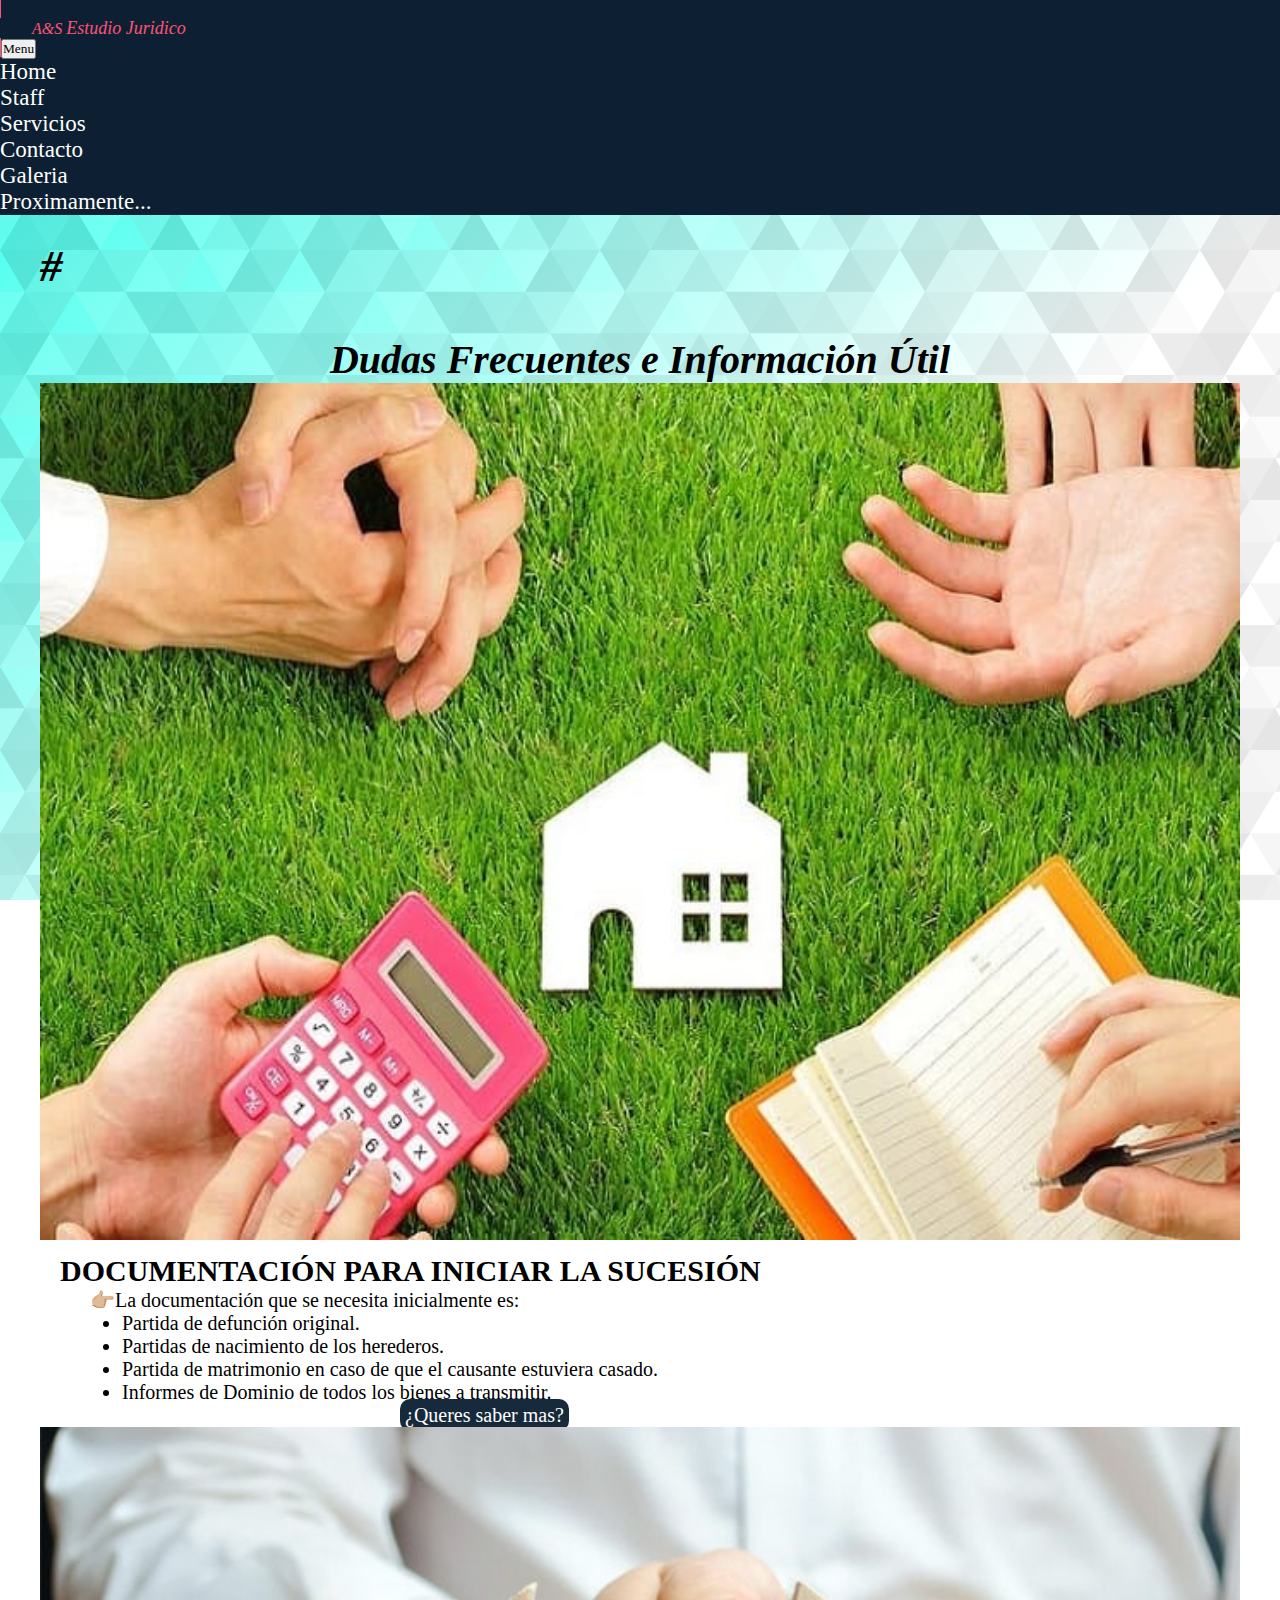
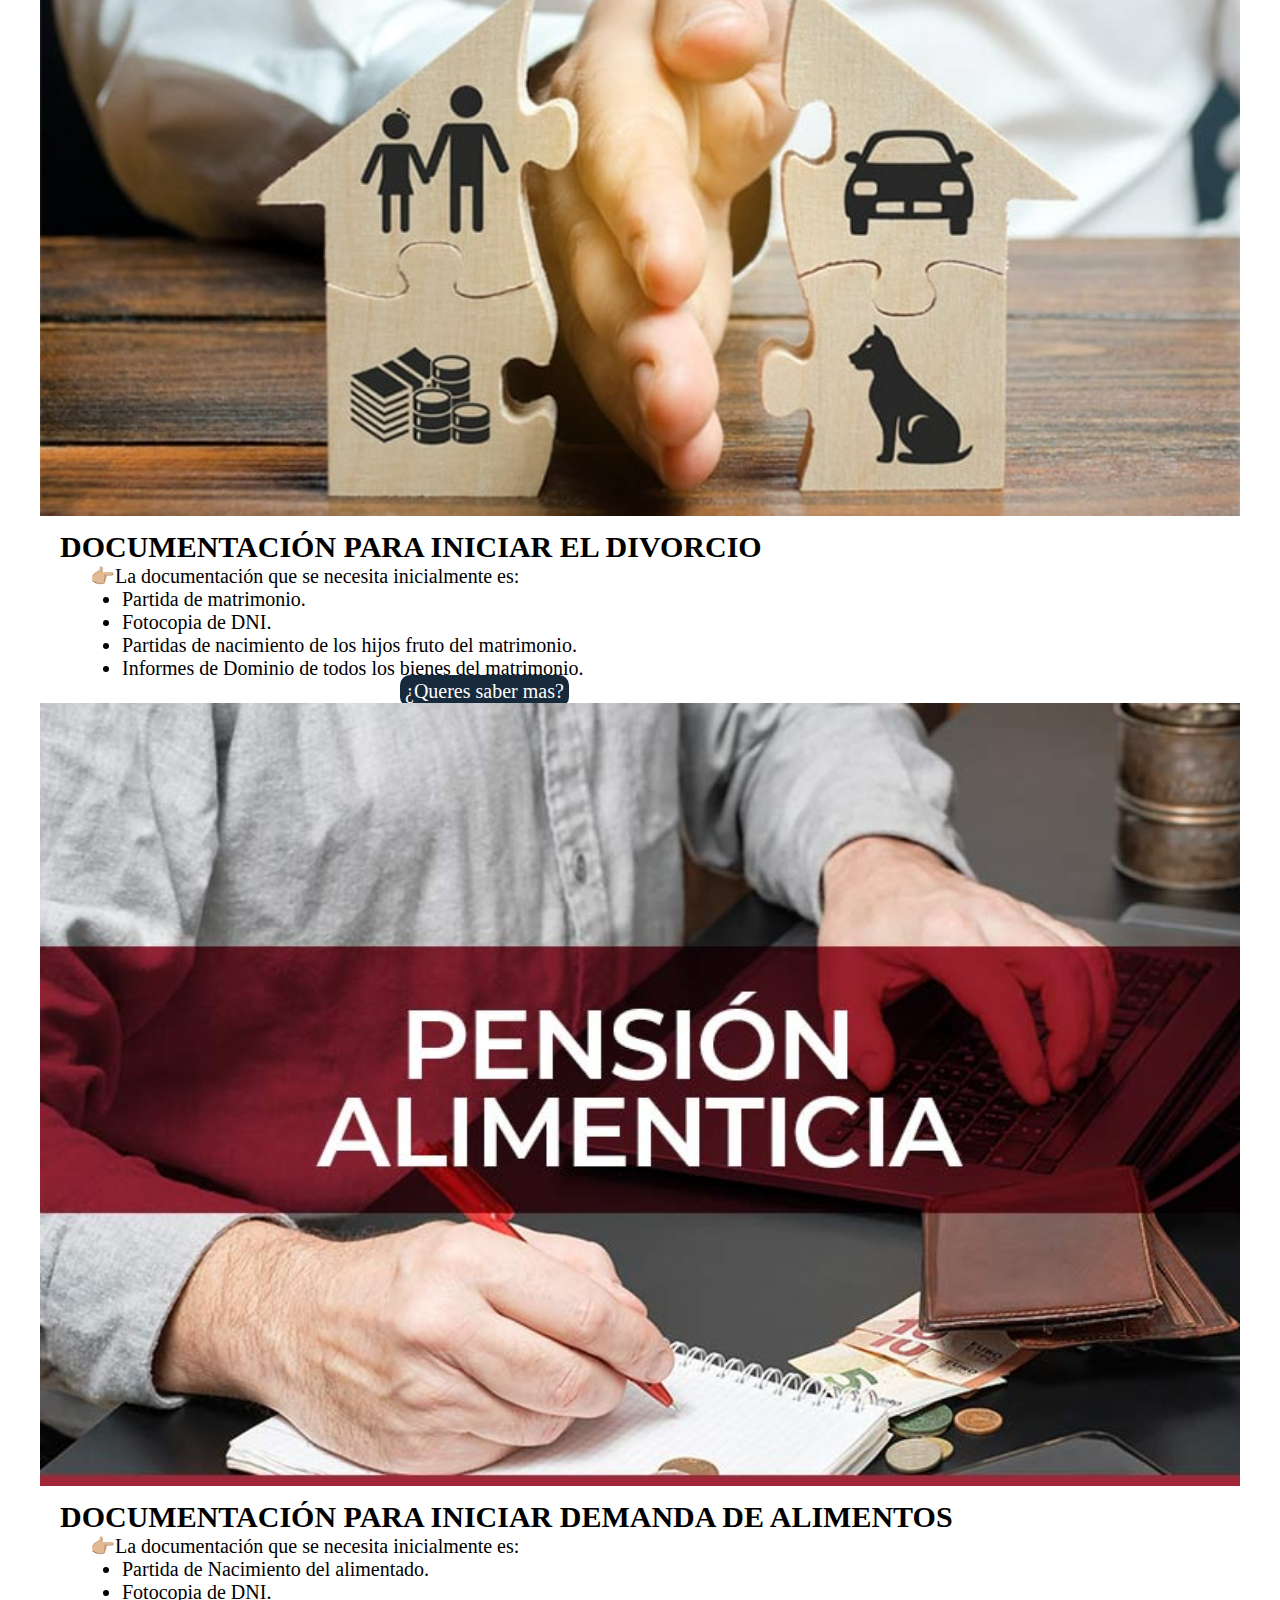
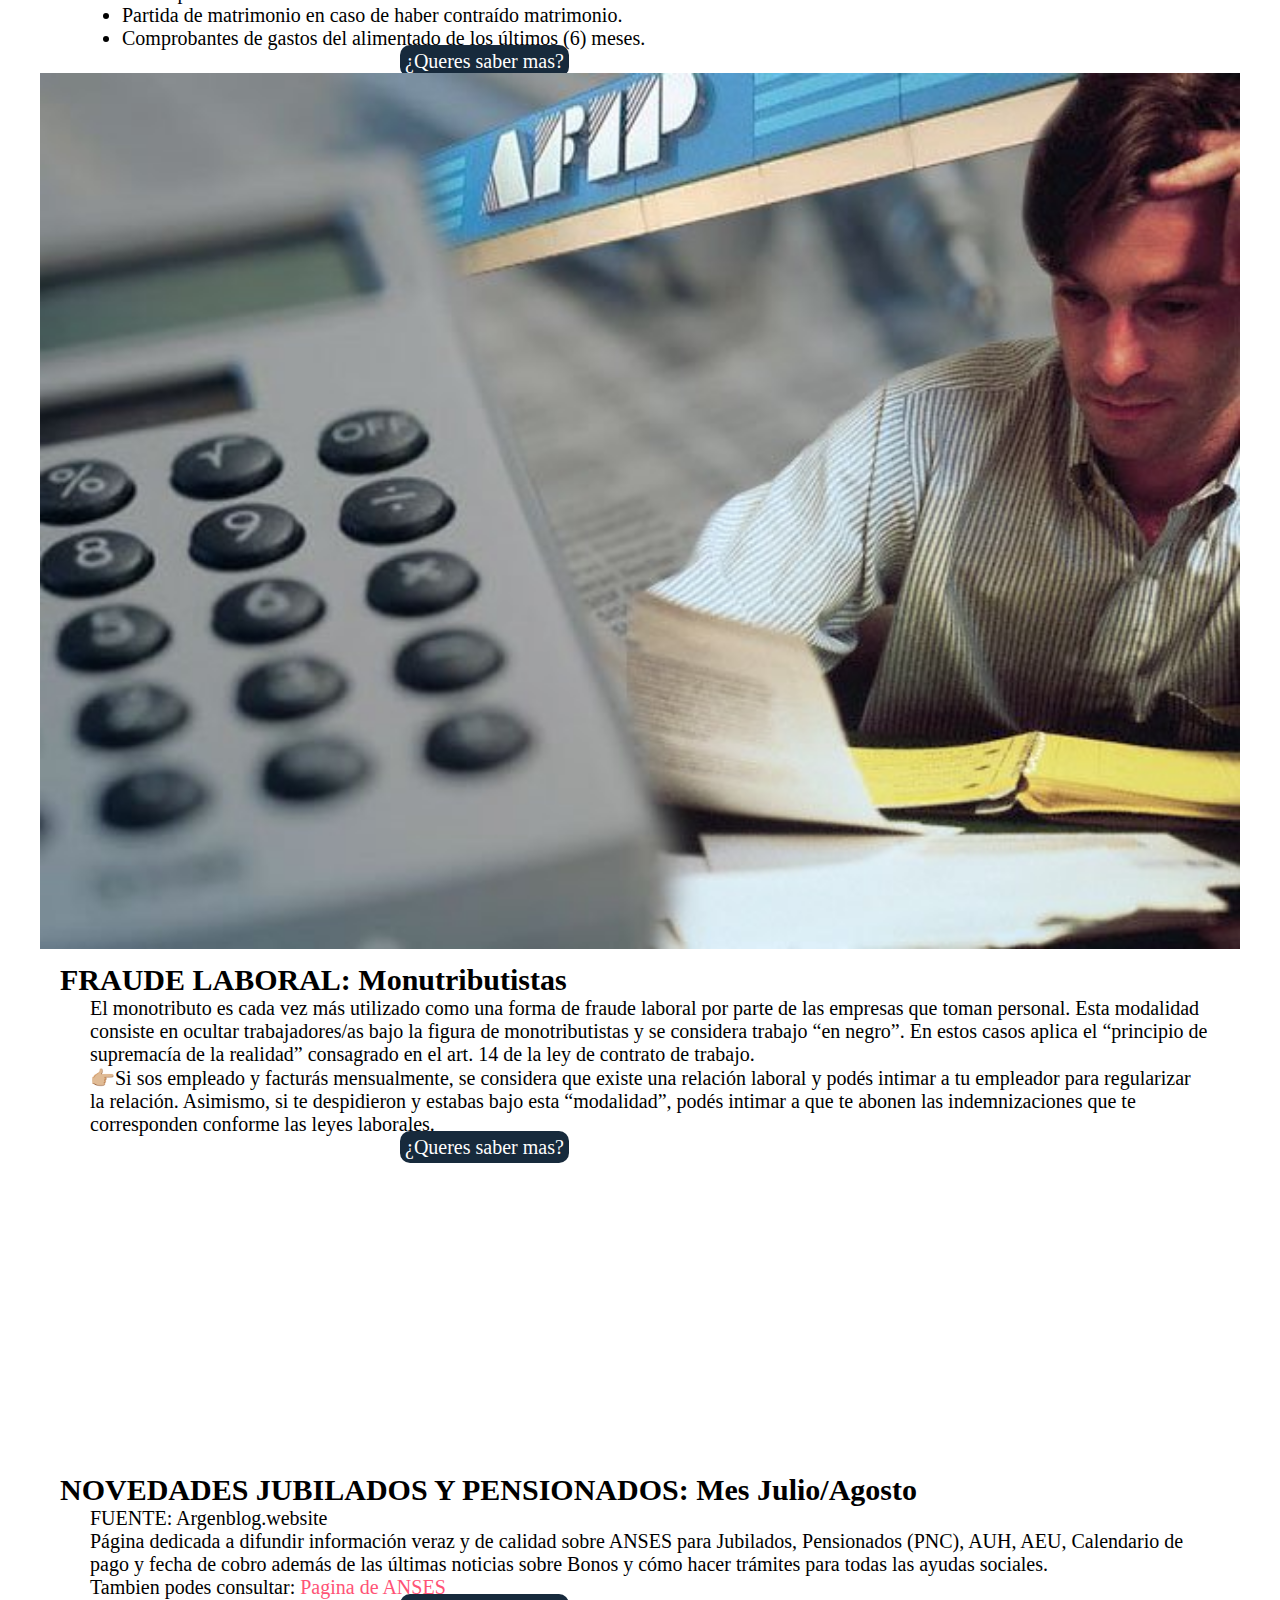
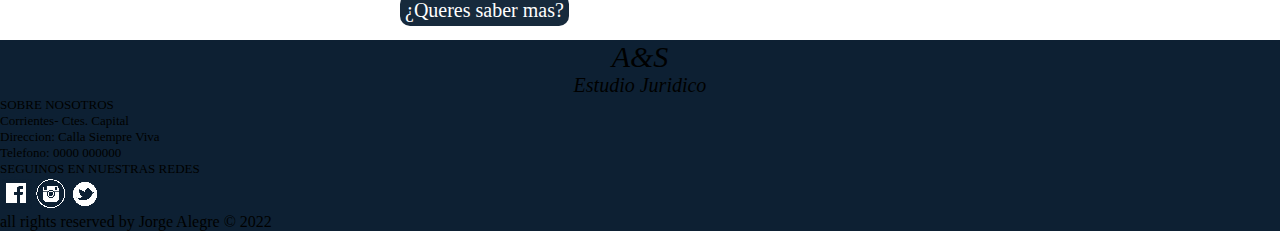
==== pages/blog.html @ 4758cb08 "optimizacion 1.1.1" ====
<!DOCTYPE html>
<html lang="en">

<head>
    <meta charset="UTF-8">
    <meta http-equiv="X-UA-Compatible" content="IE=edge">
    <meta name="viewport" content="width=device-width, initial-scale=1.0">
    <meta name="description" content="Publicaciones que responden a las dudas más comunes a la hora de iniciar trámites legales. También encontraras información útil y actualizada para jubilados y pensionados.">
    <meta name="keywords" content="Sede Corrientes Capital, blog legal, documentación inicial, sucesión, divorcio, mantención, demanda alimentos, jubilados, pensionados">
    <title>A&S_Blog</title>
    <link rel="icon" href="../img/Iconos/dos-manos-que-ofrecen-un-peso-de-la-justicia-.jpg" type="imag/png">

    <!-- Required meta tags -->
    <meta charset="utf-8">
    <meta name="viewport" content="width=device-width, initial-scale=1">

    <!-- Bootstrap CSS -->
    <link href="https://cdn.jsdelivr.net/npm/bootstrap@5.0.2/dist/css/bootstrap.min.css" rel="stylesheet"
        integrity="sha384-EVSTQN3/azprG1Anm3QDgpJLIm9Nao0Yz1ztcQTwFspd3yD65VohhpuuCOmLASjC" crossorigin="anonymous">

    <!-- CUSTOM CSS -->
    <link rel="stylesheet" href="../css/style1.css">
</head>
<body>
    <!-- NAVIGATION -->
    <nav class="navbar fixed-top navbar-expand-lg navbar-dark bg-1 fixed-top">
        <div class="container-fluid">
            <a class="navbar-brand" href="#">
                <p class="h1 pt-2;" style=" font-style:italic; padding-left: 2rem;"> A&S <span
                        style="font-size: 18px;">Estudio
                        Juridico</span></p>
            </a>
            <button class="navbar-toggler" type="button" data-bs-toggle="collapse" aria-label="menu" data-bs-target="#opciones">
                <span aria-hidden="true"> Menu</span>
                <!-- class="navbar-toggler-icon" -->
            </button>
            <div class="collapse navbar-collapse justify-content-md-end" id="opciones">
                <div class="navbar-nav ">
                    <ul class="navbar-nav">
                        <li class="nav-item">
                            <a class="nav-item nav-link" href="../index.html">Home</a>
                        </li>
                        <li class="nav-item">
                            <a class="nav-item nav-link" href="./staff.html">Staff</a>
                        </li>
                        <li class="nav-item">
                            <a class="nav-item nav-link" href="./servicios.html">Servicios</a>
                        </li>
                        <li class="nav-item">
                            <a class="nav-item nav-link" href="./contacto.html">Contacto</a>
                        </li>
                        <li class="nav-item">
                            <a class="nav-item nav-link" href="./galeria.html">Galeria</a>
                        </li>
                        <li class="nav-item">
                            <a class="nav-item nav-link disabled" href="#">Proximamente...</a>
                        </li>
                    </ul>
                </div>
            </div>
        </div>
    </nav>
    <main class="cuerpo">
        <div class="cuerpo_h2">
            <h2>#</h2> 
        </div>
        <div class="contenedor">
            <h1 class="cuerpo_h1"> Dudas Frecuentes e Información Útil</h1>
            
            <div class="container mt-2">
                <div class="row">
                    <div class=" col-12 col-sm-12 col-md-12 col-lg-6  col-xl-6 col-xxl-6">
                        <div class="content-left mt-3 mb-2">
                            <img src="../img/imagenes/sucesiones.jpg" alt="sucesiones" style="width: 100%;">
                        </div>
                    </div>
                    <div class=" col-12 col-sm-12 col-md-12 col-lg-6  col-xl-6 col-xxl-6">
                        <div class="content-right">
                            <h2 class=" cuerpo--h2 mt-2"> DOCUMENTACIÓN PARA INICIAR LA SUCESIÓN </h2>
                            <p class="cuerpo_p my-0" > 👉🏼La documentación que se necesita inicialmente es:</p>
                            <ul class="cuerpo_p blog">
                                <li class="blog_li">Partida de defunción original.</li>
                                <li class="blog_li">Partidas de nacimiento de los herederos.</li>
                                <li class="blog_li">Partida de matrimonio en caso de que el causante estuviera casado.</li>
                                <li class="blog_li">Informes de Dominio de todos los bienes a transmitir.</li>
                                
                            </ul>
                            <a href="#" class=" blog_btn disabled">¿Queres saber mas?</a>
                        </div>
                    </div>
                </div>
            </div>
            <div class="container mt-3">
                <div class="row">
                    <div class=" col-12 col-sm-12 col-md-12 col-lg-6  col-xl-6 col-xxl-6">
                        <div class="content-left my-2">
                            <img src="../img/galeria/Divorcios-Legal-Mexico.jpg" alt="divorcios" style="width: 100%;">
                        </div>
                    </div>
                    <div class=" col-12 col-sm-12 col-md-12 col-lg-6  col-xl-6 col-xxl-6">
                        <div class="content-right">
                            <h2 class=" cuerpo--h2 mt-2" > DOCUMENTACIÓN PARA INICIAR EL DIVORCIO </h2>
                            <p class="cuerpo_p my-0"> 👉🏼La documentación que se necesita inicialmente es:</p>
                            <ul class="cuerpo_p">
                                <li class="blog_li">Partida de matrimonio.</li>
                                <li class="blog_li">Fotocopia de DNI.</li>
                                <li class="blog_li">Partidas de nacimiento de los hijos fruto del matrimonio.</li>
                                <li class="blog_li">Informes de Dominio de todos los bienes del matrimonio.</li>
                            </ul>
                            <a href="#" class=" blog_btn">¿Queres saber mas?</a>
                        </div>
                    </div>
                </div>
            </div>
            <div class="container mt-3">
                <div class="row">
                    <div class=" col-12 col-sm-12 col-md-12 col-lg-6  col-xl-6 col-xxl-6">
                        <div class="content-left my-2">
                            <img src="../img/imagenes/pension alimenticia.jpg" alt="pension alimenticia" style="width: 100%;">
                        </div>
                    </div>
                    <div class=" col-12 col-sm-12 col-md-12 col-lg-6  col-xl-6 col-xxl-6">
                        <div class="content-right">
                            <h2 class="cuerpo--h2 mt-2" > DOCUMENTACIÓN PARA INICIAR DEMANDA DE ALIMENTOS</h2>
                            <p class="cuerpo_p my-0"> 👉🏼La documentación que se necesita inicialmente es:</p>
                            <ul class="cuerpo_p">
                                <li class="blog_li">Partida de Nacimiento del alimentado.</li>
                                <li class="blog_li">Fotocopia de DNI.</li>
                                <li class="blog_li">Partida de matrimonio en caso de haber contraído matrimonio.</li>
                                <li class="blog_li">Comprobantes de gastos del alimentado de los últimos (6) meses.</li>
                            </ul>
                            <a href="#" class=" blog_btn">¿Queres saber mas?</a>
                        </div>
                    </div>
                </div>
            </div>
            <div class="container mt-3">
                <div class="row">
                    <div class=" col-12 col-sm-12 col-md-12 col-lg-6  col-xl-6 col-xxl-6">
                        <div class="content-left my-2">
                            <img src="../img/imagenes/fraude monotributo.jpg" alt="cuando el monotributo es fraude laboral " style="width: 100%;">
                        </div>
                    </div>
                    <div class=" col-12 col-sm-12 col-md-12 col-lg-6  col-xl-6 col-xxl-6">
                        <div class="content-right">
                            <h2 class="cuerpo--h2 mt-2"> FRAUDE LABORAL: Monutributistas </h2>
                            <p class=" cuerpo_p my-0">
                                El monotributo es cada vez más utilizado como una forma de fraude laboral por parte de
                                las empresas que toman personal.
                                Esta modalidad consiste en ocultar trabajadores/as bajo la figura de monotributistas y
                                se considera trabajo “en negro”.
                                En estos casos aplica el “principio de supremacía de la realidad” consagrado en el art.
                                14 de la ley de contrato de trabajo. <br>
                                👉🏼Si sos empleado y facturás mensualmente, se considera que existe una relación
                                laboral y
                                podés intimar a tu empleador para regularizar la relación.
                                Asimismo, si te despidieron y estabas bajo esta “modalidad”, podés intimar a que te
                                abonen las indemnizaciones que te corresponden conforme las leyes laborales.
                            </p>
                            <a href="#" class=" blog_btn">¿Queres saber mas?</a>
                        </div>
                    </div>
                </div>
            </div>
            <div class="container mt-3">
                <div class="row">
                    <div class=" col-12 col-sm-12 col-md-12 col-lg-6  col-xl-6 col-xxl-6">
                        <div class="content-left my-2">
                            <iframe width="100%" height="300" src="https://www.youtube.com/embed/LVvdTuqxOUg" title="YouTube video player" frameborder="0" allow="accelerometer; autoplay; clipboard-write; encrypted-media; gyroscope; picture-in-picture" allowfullscreen></iframe>
                        </div>
                    </div>
                    <div class=" col-12 col-sm-12 col-md-12 col-lg-6  col-xl-6 col-xxl-6">
                        <div class="content-right">
                            <h2 class="cuerpo--h2 mt-2"  > NOVEDADES JUBILADOS Y PENSIONADOS: Mes Julio/Agosto </h2>                           
                            <p class=" cuerpo_p my-0">
                                FUENTE: Argenblog.website <br>
                                Página dedicada a difundir información veraz y de calidad sobre ANSES para Jubilados, Pensionados (PNC), AUH, AEU, Calendario de pago y fecha de cobro además de las últimas noticias sobre Bonos y cómo hacer trámites para todas las ayudas sociales. <br>
                                Tambien podes consultar: <a href="https://www.anses.gob.ar/" target="_blank" style="color: #FF5376;"> Pagina de ANSES</a>
                            </p>
                            <a href="#" class=" blog_btn">¿Queres saber mas?</a>
                        </div>
                    </div>
                </div>
            </div>
            <br>
        </div>
    </main>
    
    <footer id="footer">
        <div class="container-fluid bg-1 mx-auto">
            <div class="row px-5 py-3 mb-3 text-white justify-content-center">
                <div class=" col-xl-4 col-md-4 col-ms-12 col-12">
                    <p class="h3 pt-4 footer_h3" style=" font-size: 30px;"> A&S </p>
                    <p class="h3 pt-2 footer_h3" style=" font-size: 20px;">Estudio Juridico</p>
                </div>
                <div class=" col-xl-4 col-md-4 col-ms-6 col-6">
                    <p class="h5 footer_p">SOBRE NOSOTROS</p>
                    <p class="my-1 px-3 footer_p">Corrientes- Ctes. Capital </p>
                    <p class="my-1 px-3 footer_p">Direccion: Calla Siempre Viva</p>
                    <p class="my-1 px-3 footer_p">Telefono: 0000 000000</p>
                </div>
                <div class=" col-xl-4 col-md-4 col-ms-6 col-6">
                    <p class="h5 footer_p">SEGUINOS EN NUESTRAS REDES</p>
                    <div class="red-social mx-auto">
                        <a href="https://es-la.facebook.com/" target="_blank">
                            <img src="../img/Iconos/facebook-blanco-icon.png" alt="facebook-icon">
                        </a>
                        <a href="https://www.instagram.com/" target="_blank"> 
                            <img src="../img/Iconos/instagram-blanco-icon.png" alt="instagram-icon"></a>
                        <a href="https://twitter.com/?lang=es" target="_blank">
                            <img src="../img/Iconos/twitter-blanco-icon.png" alt="twitter-icon">
                        </a>
                    </div>
                </div>
            </div>
            <div class=" col-12 pb-2">
                <p class="text-white text-center pr-5"> all rights reserved by Jorge Alegre &copy; 2022</p>
            </div>
        </div>
    </footer>

<!-- Option 1: Bootstrap Bundle with Popper -->
<script src="https://cdn.jsdelivr.net/npm/bootstrap@5.0.2/dist/js/bootstrap.bundle.min.js"
    integrity="sha384-MrcW6ZMFYlzcLA8Nl+NtUVF0sA7MsXsP1UyJoMp4YLEuNSfAP+JcXn/tWtIaxVXM" crossorigin="anonymous">
</script>
</body>

</html>
---- css/style1.css ----
* {
  margin: 0;
  padding: 0;
  font-family: 'Times New Roman', Times, serif;
  box-sizing: border-box;
  -webkit-box-sizing: border-box;
  -moz-box-sizing: border-box; }

/* ---------------------------- header ------------------------------------ */
li a {
  font-size: 23px;
  margin-right: 10px; }
  li a:hover {
    background: #257ed74b; }

a:link {
  color: white;
  text-decoration: none; }

a:hover {
  color: #FF5376;
  border: solid 1px #FF5376;
  text-decoration: none; }

.bg-1 {
  background: #0d2033; }

/* ------------------------------- /-header ------------------------------------------- */
/* ------------------------------- footer ------------------------------------------- */
.footer_h3 {
  font-style: italic;
  text-align: center; }

.footer_p {
  font-size: 13px; }

.footer_icon {
  color: white; }

/* ------------------------------- /-footer ------------------------------------------- */
/* Al importar un background-imagen el paquete de atributos es
    (background-color: #ffffff;
    background-image: $bg-img;
    background-attachment: fixed;
    background-size: cover;)*/
/* --------------------------------- Main --------------------------------------------- */
.cuerpo {
  width: 100%;
  height: 100%;
  background-color: white;
  background-image: url("data:image/svg+xml,%3Csvg xmlns='http://www.w3.org/2000/svg' width='100%25'%3E%3Cdefs%3E%3ClinearGradient id='a' gradientUnits='userSpaceOnUse' x1='0' x2='0' y1='0' y2='100%25' gradientTransform='rotate(139,680,317)'%3E%3Cstop offset='0' stop-color='%23ffffff'/%3E%3Cstop offset='1' stop-color='%234FE'/%3E%3C/linearGradient%3E%3Cpattern patternUnits='userSpaceOnUse' id='b' width='300' height='250' x='0' y='0' viewBox='0 0 1080 900'%3E%3Cg fill-opacity='0.1'%3E%3Cpolygon fill='%23444' points='90 150 0 300 180 300'/%3E%3Cpolygon points='90 150 180 0 0 0'/%3E%3Cpolygon fill='%23AAA' points='270 150 360 0 180 0'/%3E%3Cpolygon fill='%23DDD' points='450 150 360 300 540 300'/%3E%3Cpolygon fill='%23999' points='450 150 540 0 360 0'/%3E%3Cpolygon points='630 150 540 300 720 300'/%3E%3Cpolygon fill='%23DDD' points='630 150 720 0 540 0'/%3E%3Cpolygon fill='%23444' points='810 150 720 300 900 300'/%3E%3Cpolygon fill='%23FFF' points='810 150 900 0 720 0'/%3E%3Cpolygon fill='%23DDD' points='990 150 900 300 1080 300'/%3E%3Cpolygon fill='%23444' points='990 150 1080 0 900 0'/%3E%3Cpolygon fill='%23DDD' points='90 450 0 600 180 600'/%3E%3Cpolygon points='90 450 180 300 0 300'/%3E%3Cpolygon fill='%23666' points='270 450 180 600 360 600'/%3E%3Cpolygon fill='%23AAA' points='270 450 360 300 180 300'/%3E%3Cpolygon fill='%23DDD' points='450 450 360 600 540 600'/%3E%3Cpolygon fill='%23999' points='450 450 540 300 360 300'/%3E%3Cpolygon fill='%23999' points='630 450 540 600 720 600'/%3E%3Cpolygon fill='%23FFF' points='630 450 720 300 540 300'/%3E%3Cpolygon points='810 450 720 600 900 600'/%3E%3Cpolygon fill='%23DDD' points='810 450 900 300 720 300'/%3E%3Cpolygon fill='%23AAA' points='990 450 900 600 1080 600'/%3E%3Cpolygon fill='%23444' points='990 450 1080 300 900 300'/%3E%3Cpolygon fill='%23222' points='90 750 0 900 180 900'/%3E%3Cpolygon points='270 750 180 900 360 900'/%3E%3Cpolygon fill='%23DDD' points='270 750 360 600 180 600'/%3E%3Cpolygon points='450 750 540 600 360 600'/%3E%3Cpolygon points='630 750 540 900 720 900'/%3E%3Cpolygon fill='%23444' points='630 750 720 600 540 600'/%3E%3Cpolygon fill='%23AAA' points='810 750 720 900 900 900'/%3E%3Cpolygon fill='%23666' points='810 750 900 600 720 600'/%3E%3Cpolygon fill='%23999' points='990 750 900 900 1080 900'/%3E%3Cpolygon fill='%23999' points='180 0 90 150 270 150'/%3E%3Cpolygon fill='%23444' points='360 0 270 150 450 150'/%3E%3Cpolygon fill='%23FFF' points='540 0 450 150 630 150'/%3E%3Cpolygon points='900 0 810 150 990 150'/%3E%3Cpolygon fill='%23222' points='0 300 -90 450 90 450'/%3E%3Cpolygon fill='%23FFF' points='0 300 90 150 -90 150'/%3E%3Cpolygon fill='%23FFF' points='180 300 90 450 270 450'/%3E%3Cpolygon fill='%23666' points='180 300 270 150 90 150'/%3E%3Cpolygon fill='%23222' points='360 300 270 450 450 450'/%3E%3Cpolygon fill='%23FFF' points='360 300 450 150 270 150'/%3E%3Cpolygon fill='%23444' points='540 300 450 450 630 450'/%3E%3Cpolygon fill='%23222' points='540 300 630 150 450 150'/%3E%3Cpolygon fill='%23AAA' points='720 300 630 450 810 450'/%3E%3Cpolygon fill='%23666' points='720 300 810 150 630 150'/%3E%3Cpolygon fill='%23FFF' points='900 300 810 450 990 450'/%3E%3Cpolygon fill='%23999' points='900 300 990 150 810 150'/%3E%3Cpolygon points='0 600 -90 750 90 750'/%3E%3Cpolygon fill='%23666' points='0 600 90 450 -90 450'/%3E%3Cpolygon fill='%23AAA' points='180 600 90 750 270 750'/%3E%3Cpolygon fill='%23444' points='180 600 270 450 90 450'/%3E%3Cpolygon fill='%23444' points='360 600 270 750 450 750'/%3E%3Cpolygon fill='%23999' points='360 600 450 450 270 450'/%3E%3Cpolygon fill='%23666' points='540 600 630 450 450 450'/%3E%3Cpolygon fill='%23222' points='720 600 630 750 810 750'/%3E%3Cpolygon fill='%23FFF' points='900 600 810 750 990 750'/%3E%3Cpolygon fill='%23222' points='900 600 990 450 810 450'/%3E%3Cpolygon fill='%23DDD' points='0 900 90 750 -90 750'/%3E%3Cpolygon fill='%23444' points='180 900 270 750 90 750'/%3E%3Cpolygon fill='%23FFF' points='360 900 450 750 270 750'/%3E%3Cpolygon fill='%23AAA' points='540 900 630 750 450 750'/%3E%3Cpolygon fill='%23FFF' points='720 900 810 750 630 750'/%3E%3Cpolygon fill='%23222' points='900 900 990 750 810 750'/%3E%3Cpolygon fill='%23222' points='1080 300 990 450 1170 450'/%3E%3Cpolygon fill='%23FFF' points='1080 300 1170 150 990 150'/%3E%3Cpolygon points='1080 600 990 750 1170 750'/%3E%3Cpolygon fill='%23666' points='1080 600 1170 450 990 450'/%3E%3Cpolygon fill='%23DDD' points='1080 900 1170 750 990 750'/%3E%3C/g%3E%3C/pattern%3E%3C/defs%3E%3Crect x='0' y='0' fill='url(%23a)' width='100%25' height='100%25'/%3E%3Crect x='0' y='0' fill='url(%23b)' width='100%25' height='100%25'/%3E%3C/svg%3E");
  background-attachment: fixed;
  background-size: cover; }
  .cuerpo_p {
    text-align: left;
    font-size: 20px;
    padding-left: 2rem;
    margin-right: 30px;
    margin-left: 18px; }
  .cuerpo_h1 {
    color: black;
    text-align: center;
    font-style: italic;
    font-size: 40px;
    padding: 2vh 2vw 0 2vw; }
  .cuerpo_h2 {
    color: black;
    text-align: left;
    font-style: italic;
    font-size: 30px;
    width: 100%;
    padding-top: 25px;
    padding-bottom: 10px;
    margin-left: 40px; }

.cuerpo--h2 {
  color: black;
  text-align: left;
  font-size: 30px;
  width: 100%;
  margin: 10px 0 0px 20px; }

/* ---------------------------- Carousel------------------------------------------- */
.carousel-h4 {
  color: white;
  width: 100%;
  font-size: 3vw;
  padding: 0 1vw 0 1vw;
  background-color: #052a4f77; }

/* ------------------------------------ /Carousel----------------------------------- */
/* ------------------------------------ /Main -------------------------------------- */
/* ------------------------------------ Staff----------------------------------- */
.perfil_I {
  min-width: 80%;
  height: 50vh;
  border-radius: 100px; }

/* ------------------------------------ /Staff----------------------------------- */
/* ------------------------------------ Contact----------------------------------- */
.form {
  border-radius: 20px;
  color: white; }

.fieldset {
  background-color: #0d2033;
  border: 2px solid white;
  border-radius: 20px;
  margin: 10px; }

.form_p {
  text-align: left;
  font-size: 20px;
  padding: 1rem;
  margin-right: 30px;
  margin-left: 18px;
  color: white; }

.f_btn {
  float: right;
  margin-right: 10px;
  margin-bottom: 10px; }
  .f_btn_send {
    width: 70px;
    margin-right: 5px;
    border-radius: 10px;
    background-color: #04a304;
    color: white; }
  .f_btn_reset {
    width: 70px;
    margin-right: 5px;
    border-radius: 10px;
    background-color: red;
    color: white; }

.style-file {
  display: flexbox;
  max-width: 170px; }

/* ------------------------------------ /Contact----------------------------------- */
/* --------------------------------- Blog --------------------------------------------- */
.contenedor {
  max-width: 1200px;
  margin: 0 auto;
  margin-top: 1rem; }

.blog_btn {
  background-color: #0d2033f4;
  width: 200px;
  height: 40px;
  text-align: center;
  font-size: 20px;
  border-radius: 10px;
  padding: 5px;
  margin-left: 30%; }

.blog_li {
  text-decoration: none;
  margin: 0px 0px 0px 2rem; }

/* --------------------------------- /Blog --------------------------------------------- */
/* ---------------------------- Galeria ------------------------------------- */
.galeria--conteiner {
  display: grid;
  grid-template-columns: repeat(3, 1fr);
  grid-auto-rows: minmax 150px, auto;
  grid-gap: 20px;
  margin: 20px; }

.galeria--items {
  position: relative;
  border: solid black; }

.galeria__img {
  width: 100%;
  height: 100%;
  object-fit: cover; }

.item_name {
  position: absolute;
  bottom: 0%;
  padding: 0 1vw 0 1vw;
  color: white;
  width: 100%;
  background: linear-gradient(rgba(220, 216, 216, 0.743), black);
  text-align: center;
  font-size: 3vw; }

.galeria--items:hover {
  filter: opacity(0.9);
  transform: scale(1.04); }

.galeria--items:nth-child(2) {
  grid-column-start: span 2; }

.galeria--items:nth-child(3) {
  grid-column-start: span 2; }

.galeria--items:nth-child(4) {
  grid-row-start: span 2; }

.galeria--items:nth-child(5) {
  grid-row-start: span 2; }

.galeria--items:nth-child(7) {
  grid-column-start: span 2; }

.galeria--items:nth-child(9) {
  grid-column-start: span 2; }

/*------------------------------------- /galeria -------------------------------------*/
/*------------------------- @media query>> galeria ------------------------------------*/
@media screen and (max-width: 400px) {
  /*---------------------- Galeria --------------------------------*/
  .galeria--conteiner {
    grid-template-columns: repeat(2, 1fr); }
  .item_name {
    font-size: 15px;
    color: white; }
  .galeria--items:nth-child(1) {
    grid-column-start: span 2; }
  .galeria--items:nth-child(6) {
    grid-column-start: span 2; }
  .galeria--items:nth-child(8) {
    grid-column-start: span 2; }
  /*---------------------- /Galeria --------------------------------*/ }
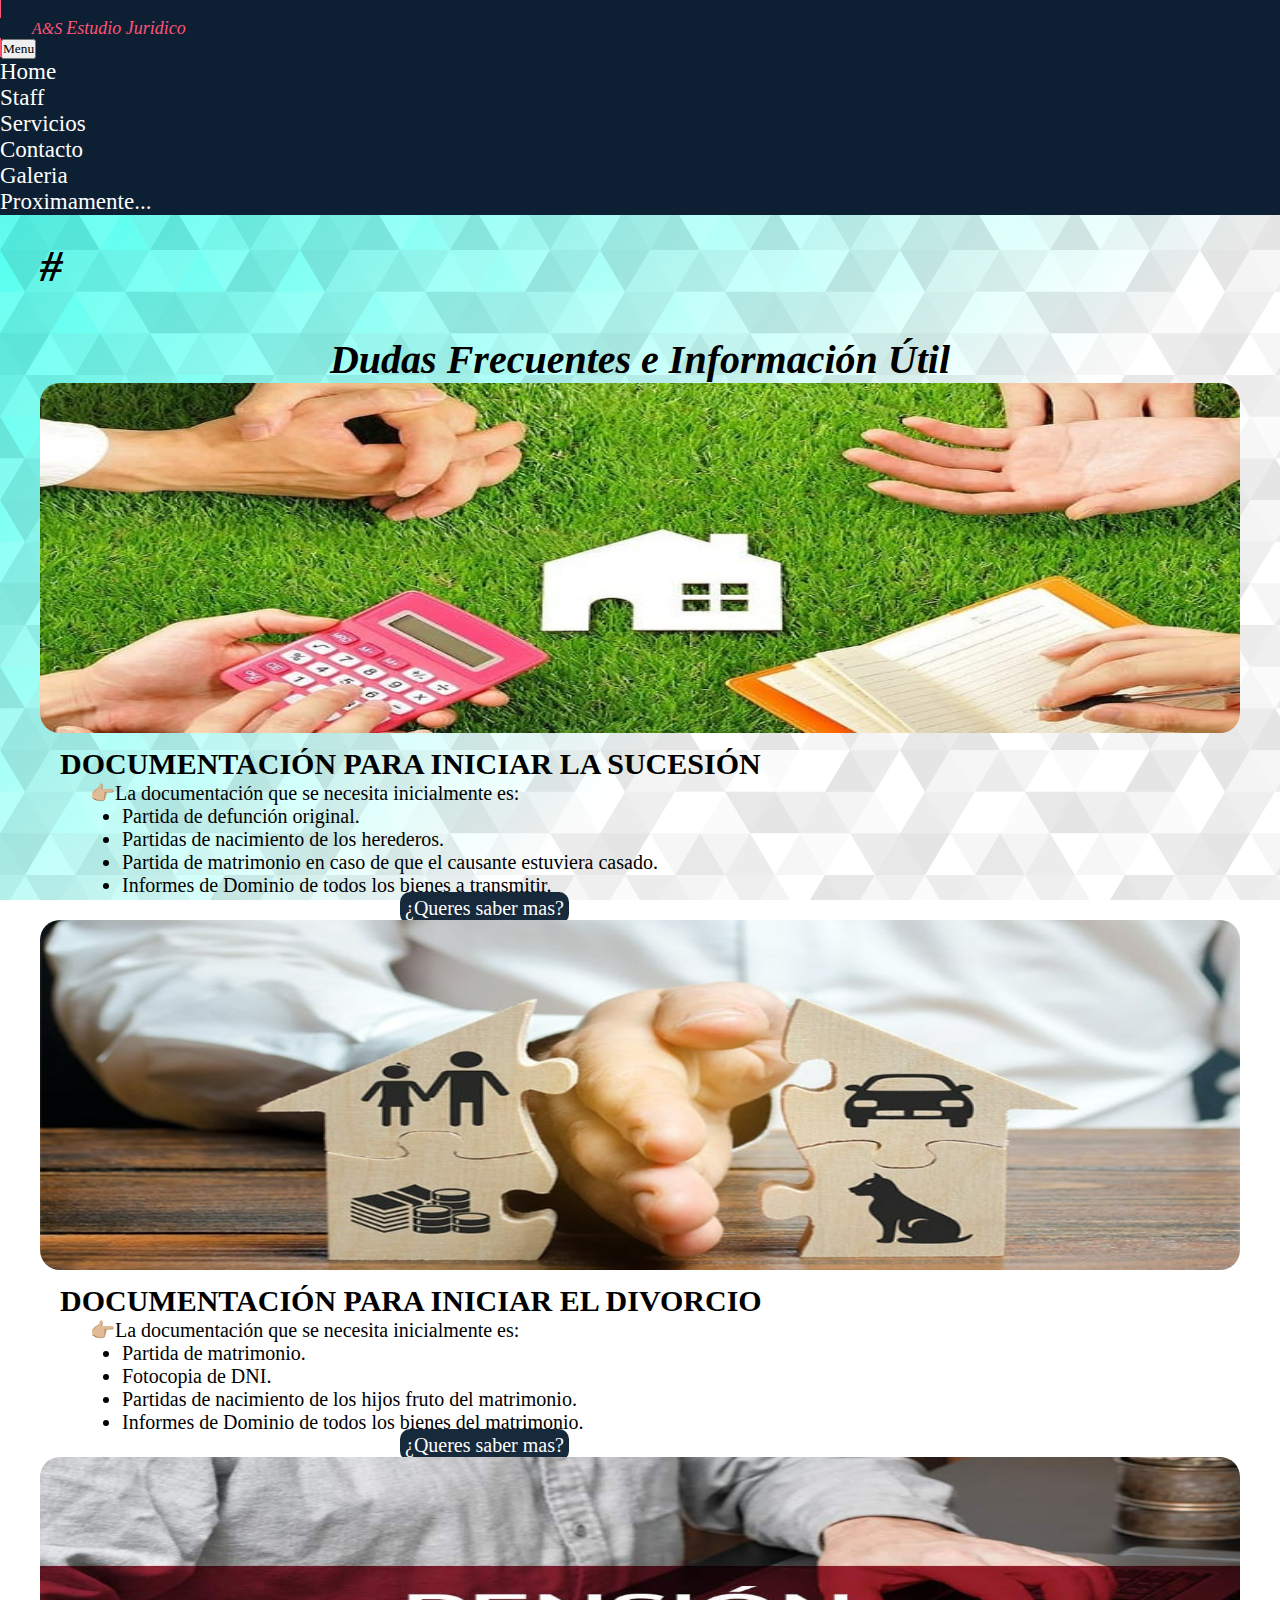
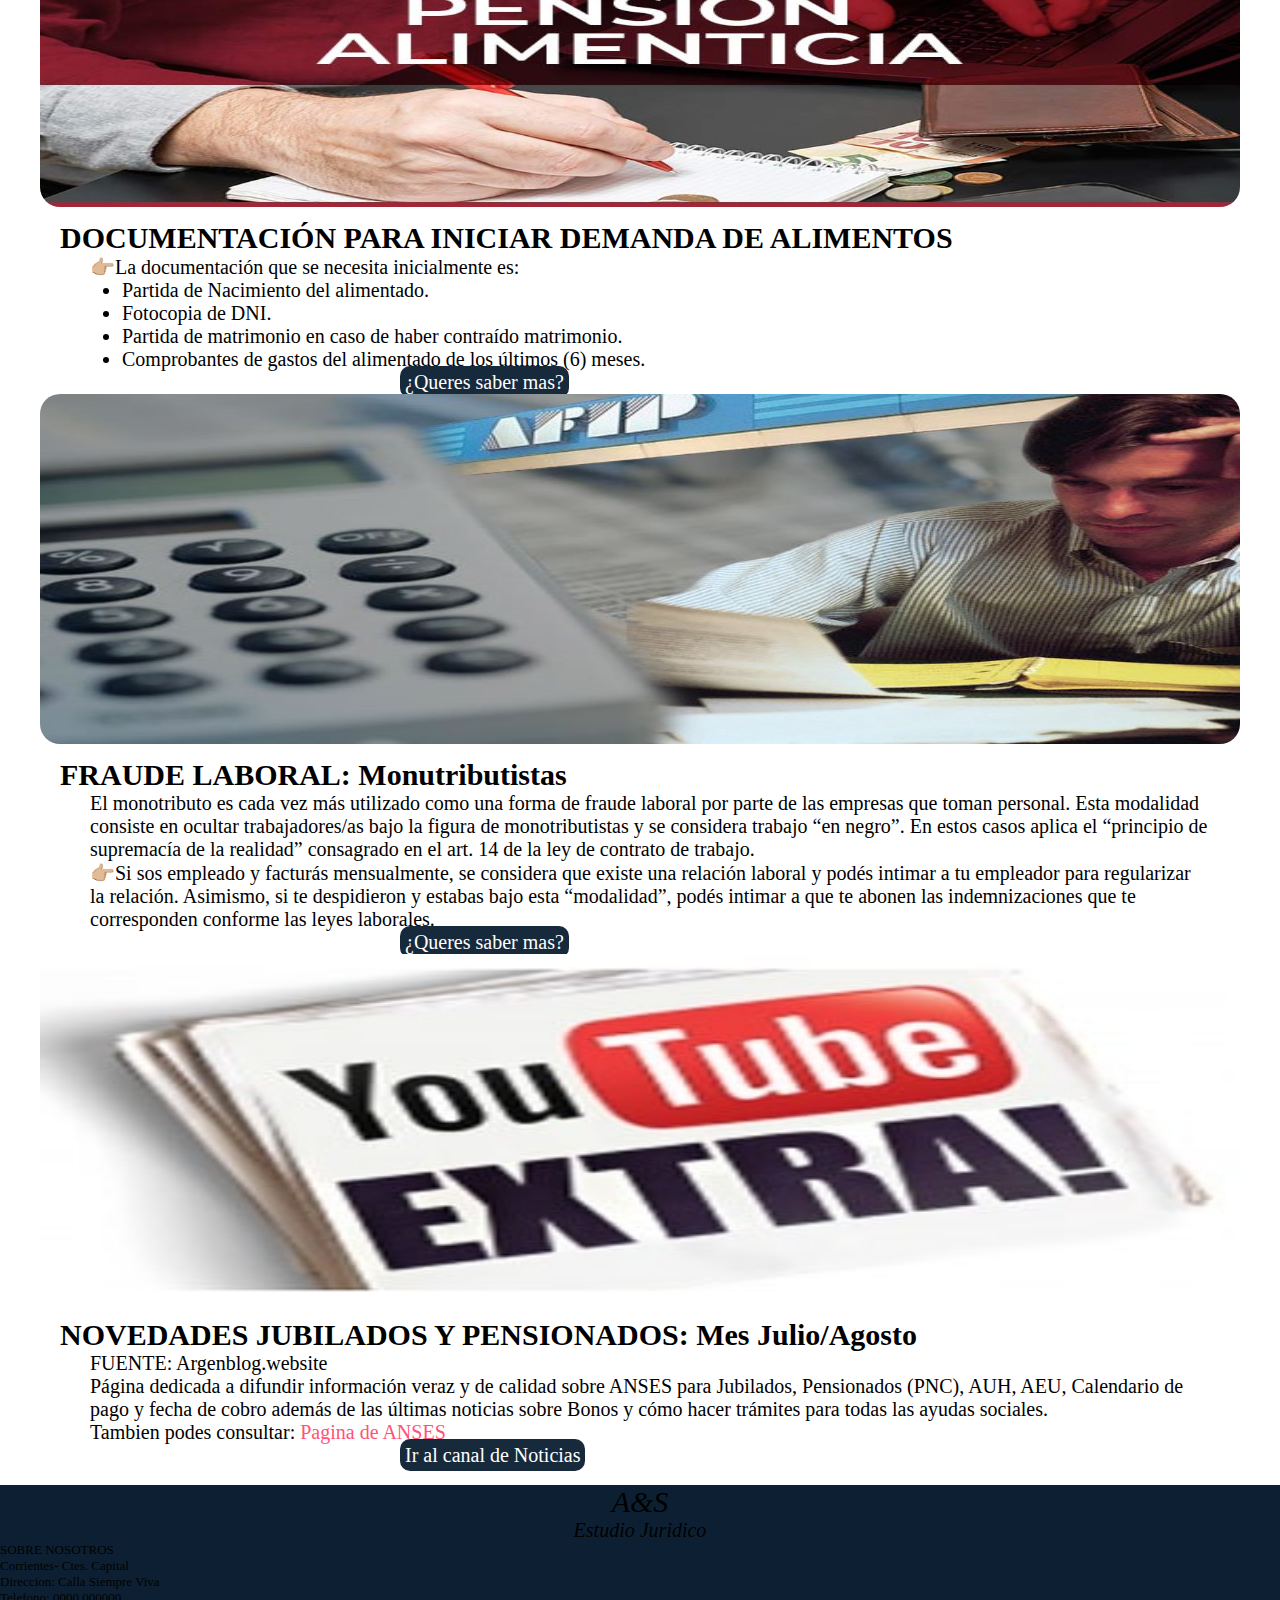
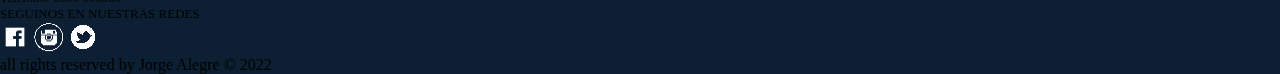
==== commit 1e40a87e: "optimizacion 1.1.2" ====
--- a/pages/blog.html
+++ b/pages/blog.html
@@ -32,7 +32,6 @@
             </a>
             <button class="navbar-toggler" type="button" data-bs-toggle="collapse" aria-label="menu" data-bs-target="#opciones">
                 <span aria-hidden="true"> Menu</span>
-                <!-- class="navbar-toggler-icon" -->
             </button>
             <div class="collapse navbar-collapse justify-content-md-end" id="opciones">
                 <div class="navbar-nav ">
@@ -71,7 +70,7 @@
                 <div class="row">
                     <div class=" col-12 col-sm-12 col-md-12 col-lg-6  col-xl-6 col-xxl-6">
                         <div class="content-left mt-3 mb-2">
-                            <img src="../img/imagenes/sucesiones.jpg" alt="sucesiones" style="width: 100%;">
+                            <img src="../img/imagenes/sucesiones.jpg" alt="sucesiones" style="width: 100%; height: 350px; border-radius: 20px;">
                         </div>
                     </div>
                     <div class=" col-12 col-sm-12 col-md-12 col-lg-6  col-xl-6 col-xxl-6">
@@ -85,16 +84,16 @@
                                 <li class="blog_li">Informes de Dominio de todos los bienes a transmitir.</li>
                                 
                             </ul>
-                            <a href="#" class=" blog_btn disabled">¿Queres saber mas?</a>
-                        </div>
-                    </div>
-                </div>
-            </div>
-            <div class="container mt-3">
-                <div class="row">
-                    <div class=" col-12 col-sm-12 col-md-12 col-lg-6  col-xl-6 col-xxl-6">
-                        <div class="content-left my-2">
-                            <img src="../img/galeria/Divorcios-Legal-Mexico.jpg" alt="divorcios" style="width: 100%;">
+                            <a href="./contacto.html" class=" blog_btn">¿Queres saber mas?</a>
+                        </div>
+                    </div>
+                </div>
+            </div>
+            <div class="container mt-3">
+                <div class="row">
+                    <div class=" col-12 col-sm-12 col-md-12 col-lg-6  col-xl-6 col-xxl-6">
+                        <div class="content-left my-2">
+                            <img src="../img/galeria/Divorcios-Legal-Mexico.jpg" alt="divorcios" style="width: 100%; height: 350px; border-radius: 20px;">
                         </div>
                     </div>
                     <div class=" col-12 col-sm-12 col-md-12 col-lg-6  col-xl-6 col-xxl-6">
@@ -107,16 +106,16 @@
                                 <li class="blog_li">Partidas de nacimiento de los hijos fruto del matrimonio.</li>
                                 <li class="blog_li">Informes de Dominio de todos los bienes del matrimonio.</li>
                             </ul>
-                            <a href="#" class=" blog_btn">¿Queres saber mas?</a>
-                        </div>
-                    </div>
-                </div>
-            </div>
-            <div class="container mt-3">
-                <div class="row">
-                    <div class=" col-12 col-sm-12 col-md-12 col-lg-6  col-xl-6 col-xxl-6">
-                        <div class="content-left my-2">
-                            <img src="../img/imagenes/pension alimenticia.jpg" alt="pension alimenticia" style="width: 100%;">
+                            <a href="./contacto.html" class=" blog_btn">¿Queres saber mas?</a>
+                        </div>
+                    </div>
+                </div>
+            </div>
+            <div class="container mt-3">
+                <div class="row">
+                    <div class=" col-12 col-sm-12 col-md-12 col-lg-6  col-xl-6 col-xxl-6">
+                        <div class="content-left my-2">
+                            <img src="../img/imagenes/pension alimenticia.jpg" alt="pension alimenticia" style="width: 100%; height: 350px; border-radius: 20px;">
                         </div>
                     </div>
                     <div class=" col-12 col-sm-12 col-md-12 col-lg-6  col-xl-6 col-xxl-6">
@@ -129,16 +128,16 @@
                                 <li class="blog_li">Partida de matrimonio en caso de haber contraído matrimonio.</li>
                                 <li class="blog_li">Comprobantes de gastos del alimentado de los últimos (6) meses.</li>
                             </ul>
-                            <a href="#" class=" blog_btn">¿Queres saber mas?</a>
-                        </div>
-                    </div>
-                </div>
-            </div>
-            <div class="container mt-3">
-                <div class="row">
-                    <div class=" col-12 col-sm-12 col-md-12 col-lg-6  col-xl-6 col-xxl-6">
-                        <div class="content-left my-2">
-                            <img src="../img/imagenes/fraude monotributo.jpg" alt="cuando el monotributo es fraude laboral " style="width: 100%;">
+                            <a href="./contacto.html" class=" blog_btn" >¿Queres saber mas?</a>
+                        </div>
+                    </div>
+                </div>
+            </div>
+            <div class="container mt-3">
+                <div class="row">
+                    <div class=" col-12 col-sm-12 col-md-12 col-lg-6  col-xl-6 col-xxl-6">
+                        <div class="content-left my-2">
+                            <img src="../img/imagenes/fraude monotributo.jpg" alt="cuando el monotributo es fraude laboral " style="width: 100%; height: 350px; border-radius: 20px;">
                         </div>
                     </div>
                     <div class=" col-12 col-sm-12 col-md-12 col-lg-6  col-xl-6 col-xxl-6">
@@ -157,16 +156,16 @@
                                 Asimismo, si te despidieron y estabas bajo esta “modalidad”, podés intimar a que te
                                 abonen las indemnizaciones que te corresponden conforme las leyes laborales.
                             </p>
-                            <a href="#" class=" blog_btn">¿Queres saber mas?</a>
-                        </div>
-                    </div>
-                </div>
-            </div>
-            <div class="container mt-3">
-                <div class="row">
-                    <div class=" col-12 col-sm-12 col-md-12 col-lg-6  col-xl-6 col-xxl-6">
-                        <div class="content-left my-2">
-                            <iframe width="100%" height="300" src="https://www.youtube.com/embed/LVvdTuqxOUg" title="YouTube video player" frameborder="0" allow="accelerometer; autoplay; clipboard-write; encrypted-media; gyroscope; picture-in-picture" allowfullscreen></iframe>
+                            <a href="./contacto.html" class=" blog_btn">¿Queres saber mas?</a>
+                        </div>
+                    </div>
+                </div>
+            </div>
+            <div class="container mt-3">
+                <div class="row">
+                    <div class=" col-12 col-sm-12 col-md-12 col-lg-6  col-xl-6 col-xxl-6">
+                        <div class="content-left my-2">
+                            <img src="../img/imagenes/youtube-news.jpg" alt="youtube noticias mes a mes" style="width: 100%; height: 350px; border-radius: 20px;">
                         </div>
                     </div>
                     <div class=" col-12 col-sm-12 col-md-12 col-lg-6  col-xl-6 col-xxl-6">
@@ -177,7 +176,7 @@
                                 Página dedicada a difundir información veraz y de calidad sobre ANSES para Jubilados, Pensionados (PNC), AUH, AEU, Calendario de pago y fecha de cobro además de las últimas noticias sobre Bonos y cómo hacer trámites para todas las ayudas sociales. <br>
                                 Tambien podes consultar: <a href="https://www.anses.gob.ar/" target="_blank" style="color: #FF5376;"> Pagina de ANSES</a>
                             </p>
-                            <a href="#" class=" blog_btn">¿Queres saber mas?</a>
+                            <a href="https://www.youtube.com/watch?v=LVvdTuqxOUg&ab_channel=SSMiANSES" class=" blog_btn" target="_blank">Ir al canal de Noticias</a>
                         </div>
                     </div>
                 </div>
@@ -203,12 +202,12 @@
                     <p class="h5 footer_p">SEGUINOS EN NUESTRAS REDES</p>
                     <div class="red-social mx-auto">
                         <a href="https://es-la.facebook.com/" target="_blank">
-                            <img src="../img/Iconos/facebook-blanco-icon.png" alt="facebook-icon">
+                            <img src="../img/Iconos/facebook-blanco-icon.png" alt="facebook-icon" style="width: 30px; height: 30px;">
                         </a>
                         <a href="https://www.instagram.com/" target="_blank"> 
-                            <img src="../img/Iconos/instagram-blanco-icon.png" alt="instagram-icon"></a>
+                            <img src="../img/Iconos/instagram-blanco-icon.png" alt="instagram-icon" style="width: 30px; height: 30px;"></a>
                         <a href="https://twitter.com/?lang=es" target="_blank">
-                            <img src="../img/Iconos/twitter-blanco-icon.png" alt="twitter-icon">
+                            <img src="../img/Iconos/twitter-blanco-icon.png" alt="twitter-icon" style="width: 30px; height: 30px;">
                         </a>
                     </div>
                 </div>
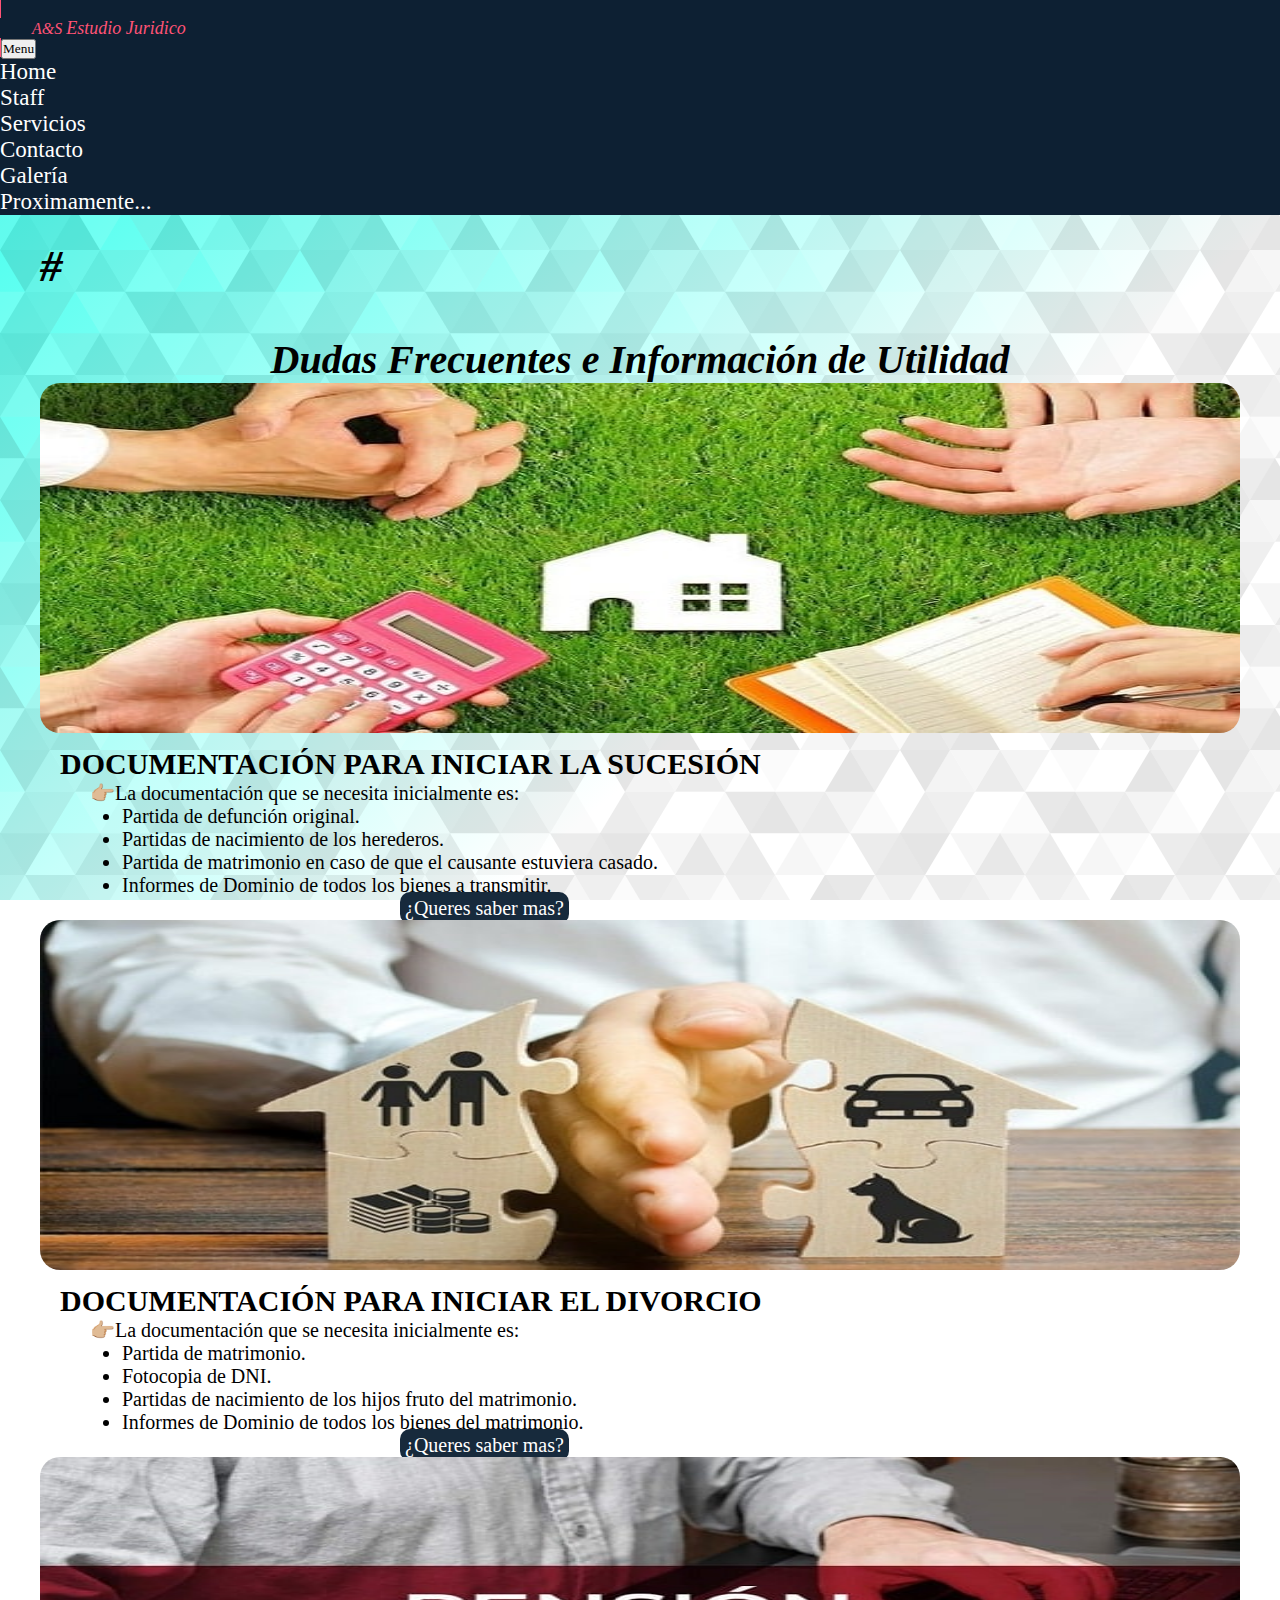
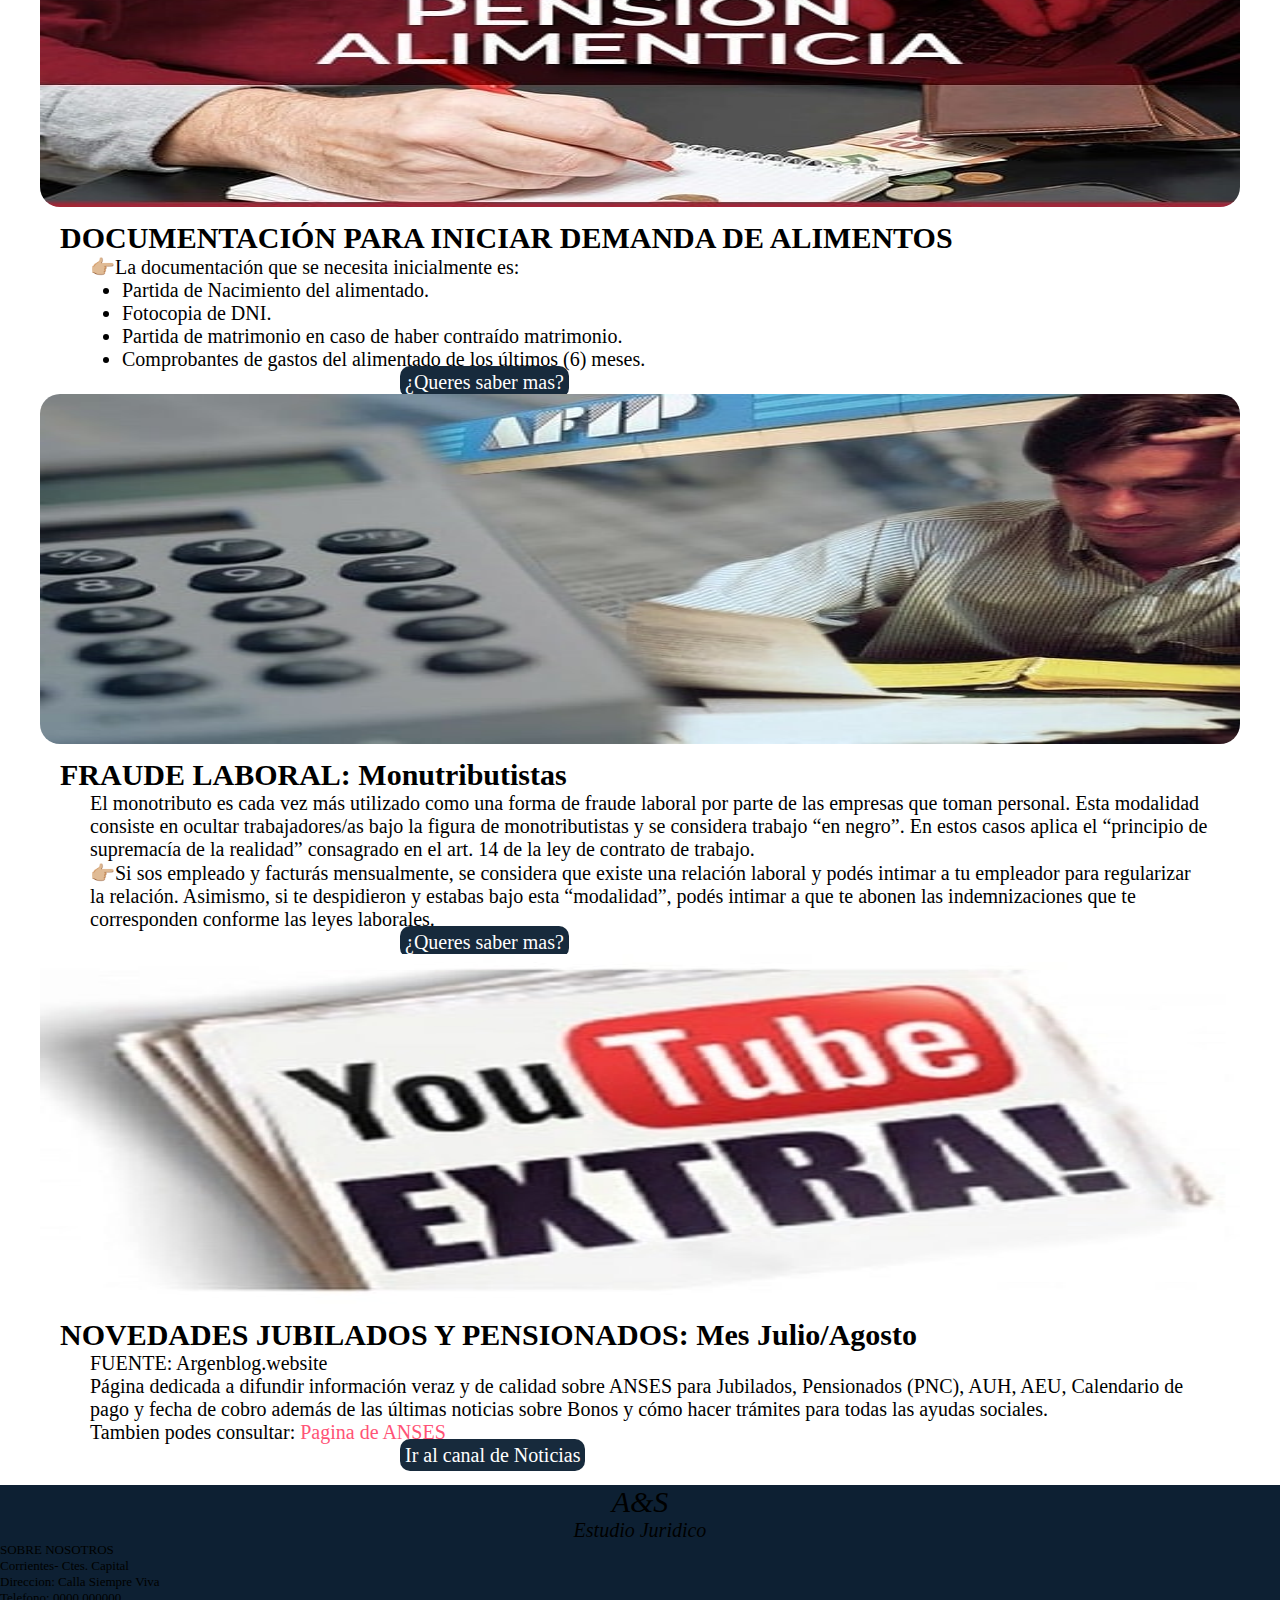
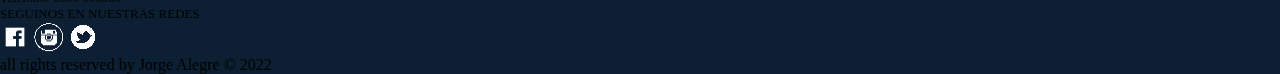
==== commit 3cb87b58: "correcciones 1.1" ====
--- a/pages/blog.html
+++ b/pages/blog.html
@@ -7,7 +7,7 @@
     <meta name="viewport" content="width=device-width, initial-scale=1.0">
     <meta name="description" content="Publicaciones que responden a las dudas más comunes a la hora de iniciar trámites legales. También encontraras información útil y actualizada para jubilados y pensionados.">
     <meta name="keywords" content="Sede Corrientes Capital, blog legal, documentación inicial, sucesión, divorcio, mantención, demanda alimentos, jubilados, pensionados">
-    <title>A&S_Blog</title>
+    <title>A&S_Inf. Útil</title>
     <link rel="icon" href="../img/Iconos/dos-manos-que-ofrecen-un-peso-de-la-justicia-.jpg" type="imag/png">
 
     <!-- Required meta tags -->
@@ -49,7 +49,7 @@
                             <a class="nav-item nav-link" href="./contacto.html">Contacto</a>
                         </li>
                         <li class="nav-item">
-                            <a class="nav-item nav-link" href="./galeria.html">Galeria</a>
+                            <a class="nav-item nav-link" href="./galeria.html">Galería</a>
                         </li>
                         <li class="nav-item">
                             <a class="nav-item nav-link disabled" href="#">Proximamente...</a>
@@ -64,7 +64,7 @@
             <h2>#</h2> 
         </div>
         <div class="contenedor">
-            <h1 class="cuerpo_h1"> Dudas Frecuentes e Información Útil</h1>
+            <h1 class="cuerpo_h1"> Dudas Frecuentes e Información de Utilidad</h1>
             
             <div class="container mt-2">
                 <div class="row">
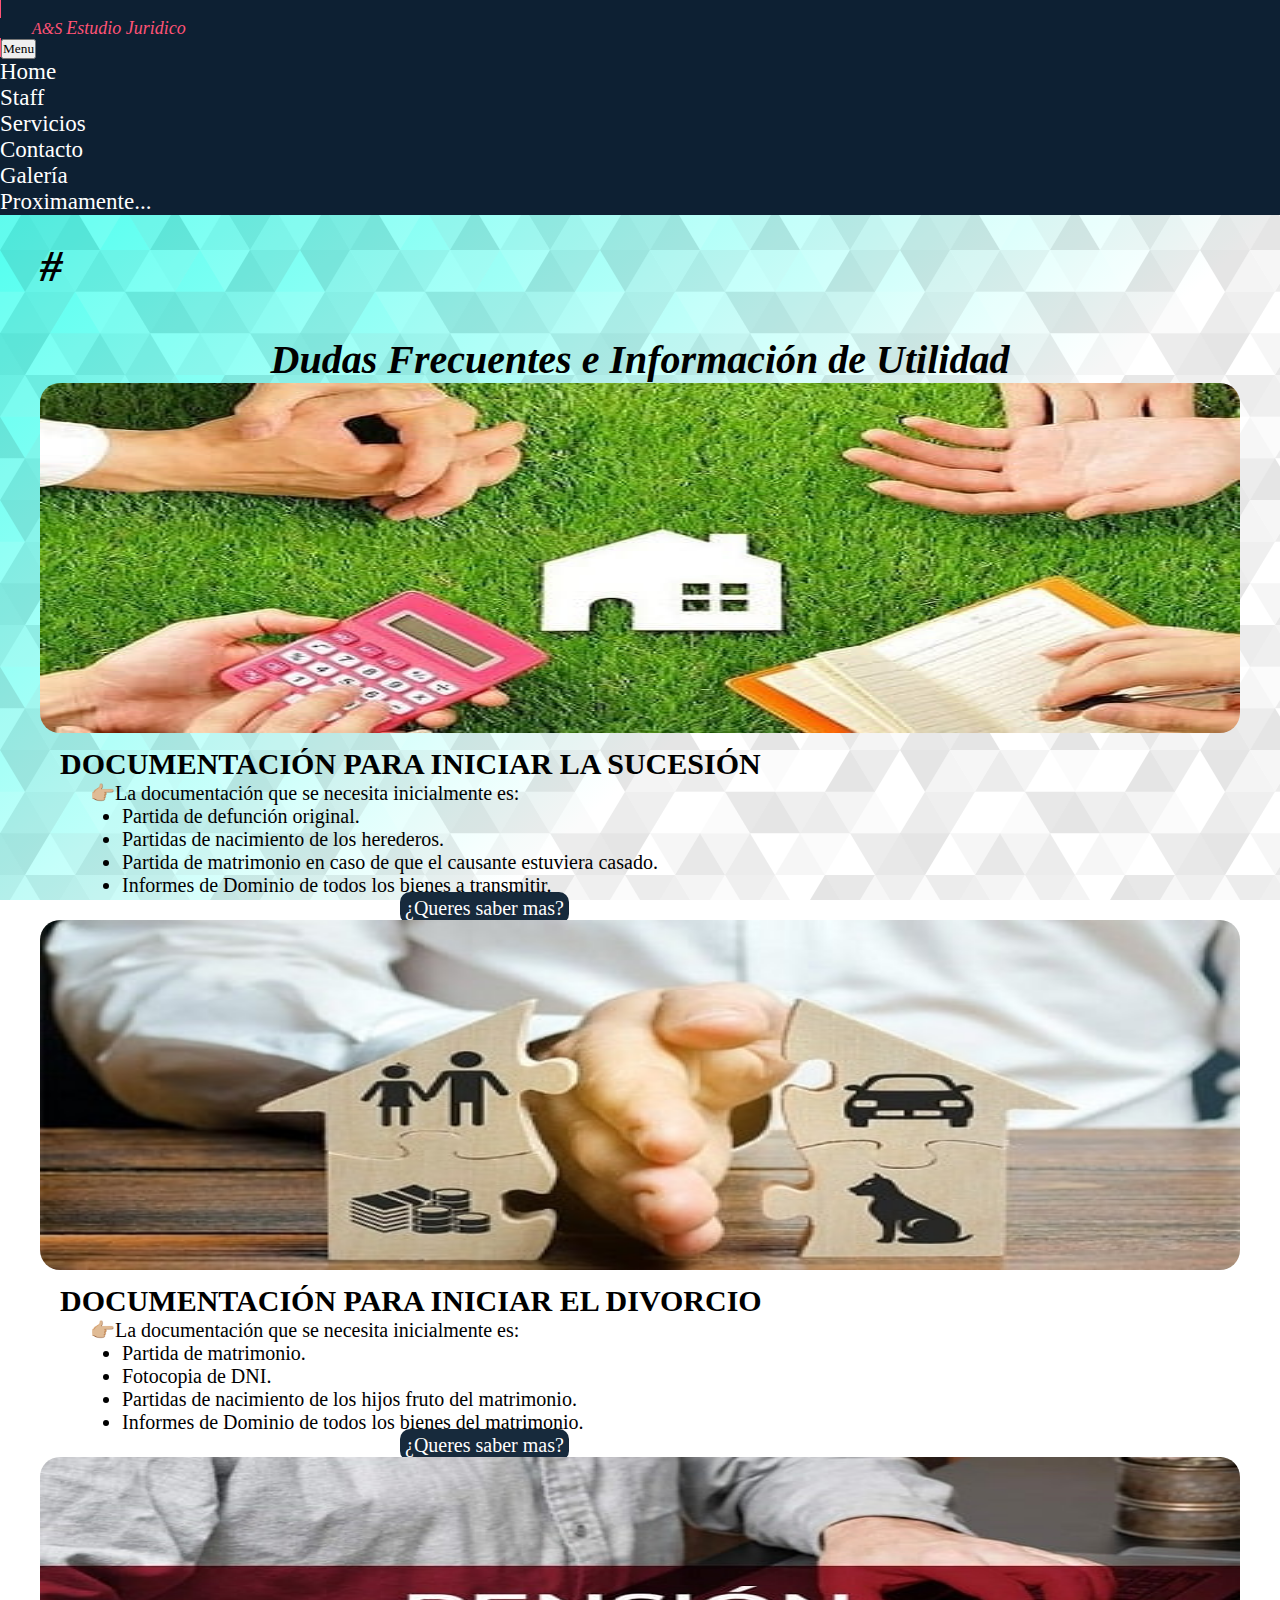
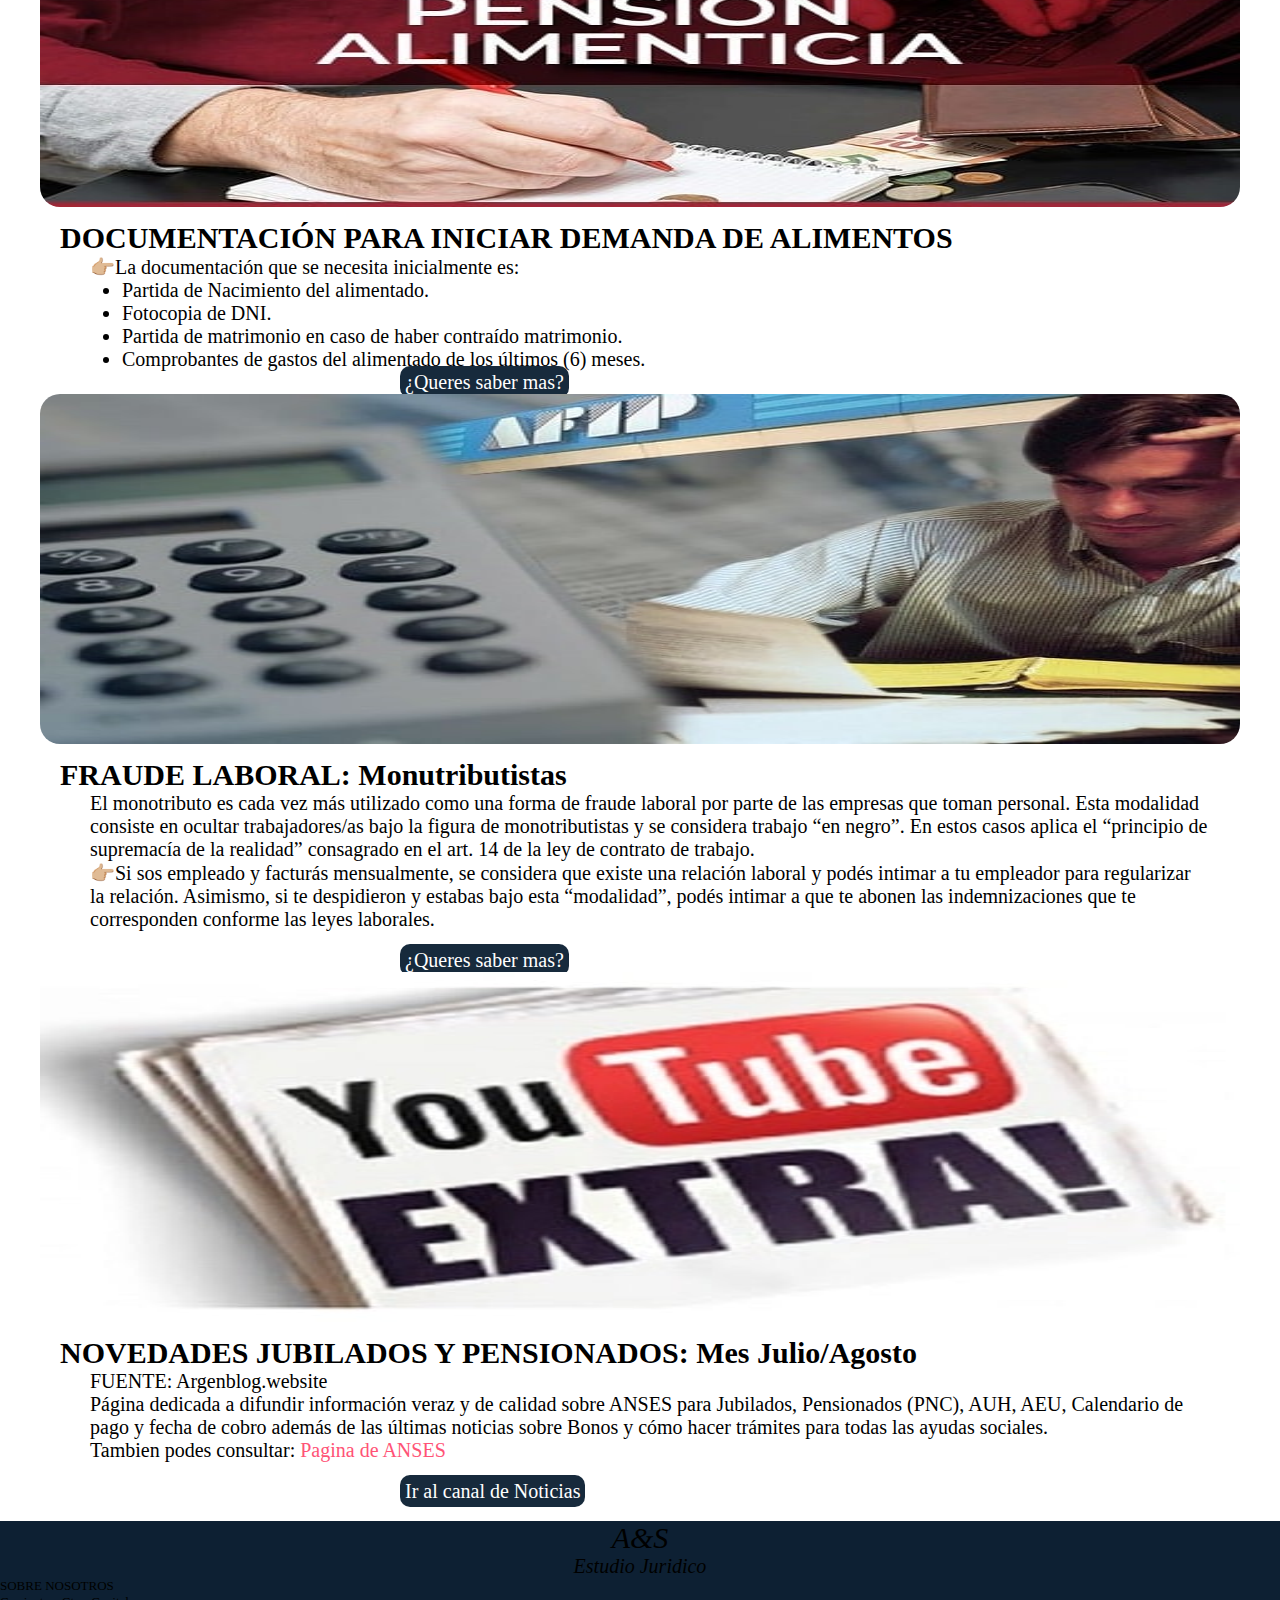
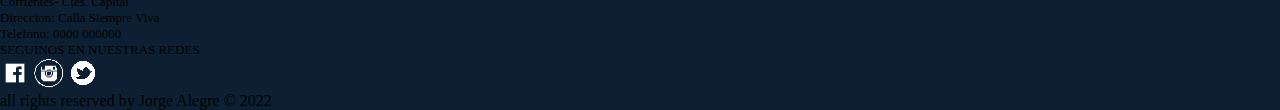
==== commit 1f3e53f8: "optimizacion 1.2.1" ====
--- a/pages/blog.html
+++ b/pages/blog.html
@@ -84,7 +84,7 @@
                                 <li class="blog_li">Informes de Dominio de todos los bienes a transmitir.</li>
                                 
                             </ul>
-                            <a href="./contacto.html" class=" blog_btn">¿Queres saber mas?</a>
+                            <a href="./contacto.html" class=" blog_btn blog_btn_a">¿Queres saber mas?</a>
                         </div>
                     </div>
                 </div>
@@ -106,7 +106,7 @@
                                 <li class="blog_li">Partidas de nacimiento de los hijos fruto del matrimonio.</li>
                                 <li class="blog_li">Informes de Dominio de todos los bienes del matrimonio.</li>
                             </ul>
-                            <a href="./contacto.html" class=" blog_btn">¿Queres saber mas?</a>
+                            <a href="./contacto.html" class=" blog_btn blog_btn_a">¿Queres saber mas?</a>
                         </div>
                     </div>
                 </div>
@@ -128,7 +128,7 @@
                                 <li class="blog_li">Partida de matrimonio en caso de haber contraído matrimonio.</li>
                                 <li class="blog_li">Comprobantes de gastos del alimentado de los últimos (6) meses.</li>
                             </ul>
-                            <a href="./contacto.html" class=" blog_btn" >¿Queres saber mas?</a>
+                            <a href="./contacto.html" class=" blog_btn blog_btn_a" >¿Queres saber mas?</a>
                         </div>
                     </div>
                 </div>
@@ -155,8 +155,8 @@
                                 podés intimar a tu empleador para regularizar la relación.
                                 Asimismo, si te despidieron y estabas bajo esta “modalidad”, podés intimar a que te
                                 abonen las indemnizaciones que te corresponden conforme las leyes laborales.
-                            </p>
-                            <a href="./contacto.html" class=" blog_btn">¿Queres saber mas?</a>
+                            </p> <br>
+                            <a href="./contacto.html" class=" blog_btn blog_btn_a">¿Queres saber mas?</a>
                         </div>
                     </div>
                 </div>
@@ -175,8 +175,8 @@
                                 FUENTE: Argenblog.website <br>
                                 Página dedicada a difundir información veraz y de calidad sobre ANSES para Jubilados, Pensionados (PNC), AUH, AEU, Calendario de pago y fecha de cobro además de las últimas noticias sobre Bonos y cómo hacer trámites para todas las ayudas sociales. <br>
                                 Tambien podes consultar: <a href="https://www.anses.gob.ar/" target="_blank" style="color: #FF5376;"> Pagina de ANSES</a>
-                            </p>
-                            <a href="https://www.youtube.com/watch?v=LVvdTuqxOUg&ab_channel=SSMiANSES" class=" blog_btn" target="_blank">Ir al canal de Noticias</a>
+                            </p> <br>
+                            <a href="https://www.youtube.com/watch?v=LVvdTuqxOUg&ab_channel=SSMiANSES" class=" blog_btn visited_item" target="_blank">Ir al canal de Noticias</a>
                         </div>
                     </div>
                 </div>
@@ -202,12 +202,12 @@
                     <p class="h5 footer_p">SEGUINOS EN NUESTRAS REDES</p>
                     <div class="red-social mx-auto">
                         <a href="https://es-la.facebook.com/" target="_blank">
-                            <img src="../img/Iconos/facebook-blanco-icon.png" alt="facebook-icon" style="width: 30px; height: 30px;">
+                            <img src="../img/Iconos/facebook-blanco-icon.png" alt="facebook-icon" class="footer_icon">
                         </a>
                         <a href="https://www.instagram.com/" target="_blank"> 
-                            <img src="../img/Iconos/instagram-blanco-icon.png" alt="instagram-icon" style="width: 30px; height: 30px;"></a>
+                            <img src="../img/Iconos/instagram-blanco-icon.png" alt="instagram-icon" class="footer_icon"></a>
                         <a href="https://twitter.com/?lang=es" target="_blank">
-                            <img src="../img/Iconos/twitter-blanco-icon.png" alt="twitter-icon" style="width: 30px; height: 30px;">
+                            <img src="../img/Iconos/twitter-blanco-icon.png" alt="twitter-icon" class="footer_icon">
                         </a>
                     </div>
                 </div>
--- a/css/style1.css
+++ b/css/style1.css
@@ -22,6 +22,10 @@
   border: solid 1px #FF5376;
   text-decoration: none; }
 
+.visited_item:visited {
+  color: white;
+  text-decoration: none; }
+
 .bg-1 {
   background: #0d2033; }
 
@@ -35,7 +39,8 @@
   font-size: 13px; }
 
 .footer_icon {
-  color: white; }
+  width: 30px;
+  height: 30px; }
 
 /* ------------------------------- /-footer ------------------------------------------- */
 /* Al importar un background-imagen el paquete de atributos es
@@ -80,6 +85,9 @@
   width: 100%;
   margin: 10px 0 0px 20px; }
 
+.form_texColor {
+  color: white; }
+
 /* ---------------------------- Carousel------------------------------------------- */
 .carousel-h4 {
   color: white;
@@ -120,18 +128,20 @@
   float: right;
   margin-right: 10px;
   margin-bottom: 10px; }
-  .f_btn_send {
+  .f_btn_seleccion {
     width: 70px;
     margin-right: 5px;
-    border-radius: 10px;
-    background-color: #04a304;
-    color: white; }
-  .f_btn_reset {
-    width: 70px;
-    margin-right: 5px;
-    border-radius: 10px;
-    background-color: red;
-    color: white; }
+    border-radius: 10px; }
+
+.send {
+  color: green;
+  border: 2px solid green;
+  font-weight: bolder; }
+
+.borrar {
+  color: red;
+  border: 2px solid red;
+  font-weight: bolder; }
 
 .style-file {
   display: flexbox;
@@ -152,7 +162,13 @@
   font-size: 20px;
   border-radius: 10px;
   padding: 5px;
-  margin-left: 30%; }
+  margin-left: 30%;
+  margin-top: 1rem;
+  color: white; }
+  .blog_btn_a:hover {
+    color: #FF5376;
+    border: solid 1px #FF5376;
+    text-decoration: none; }
 
 .blog_li {
   text-decoration: none;
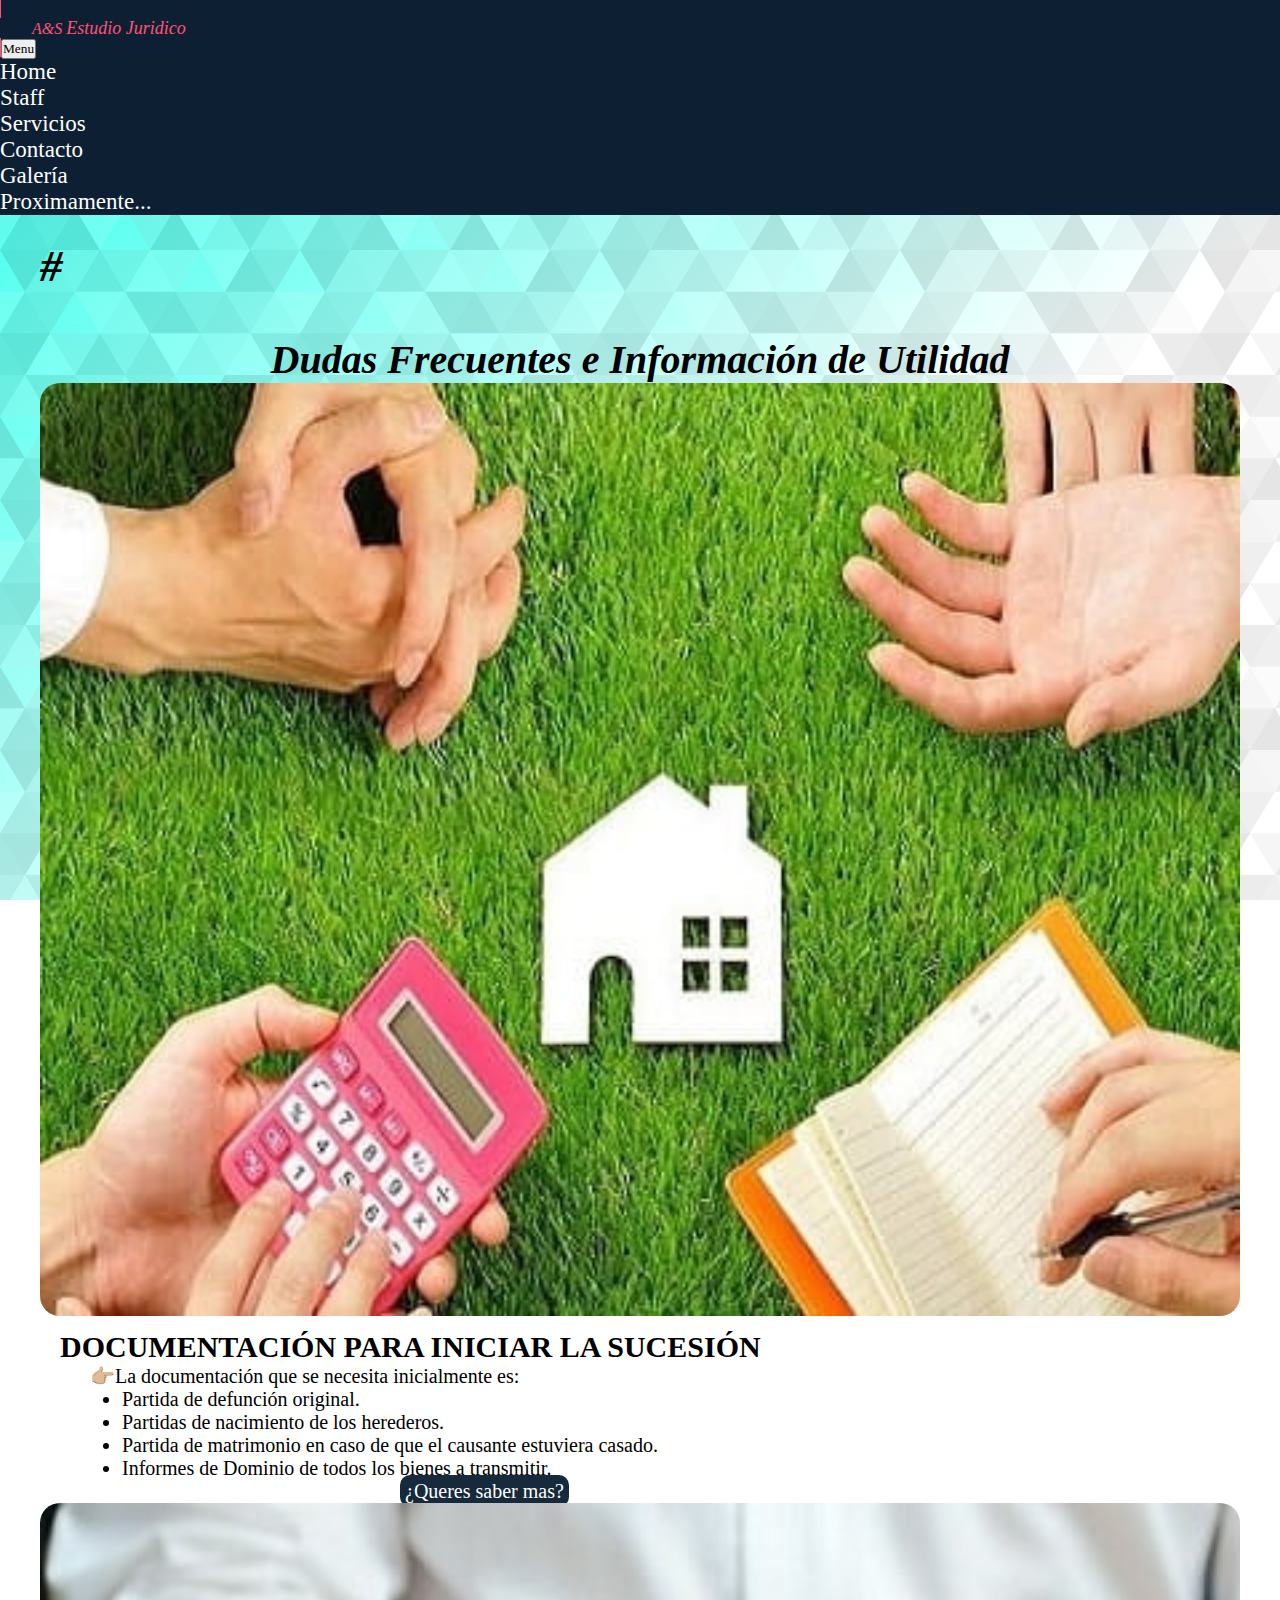
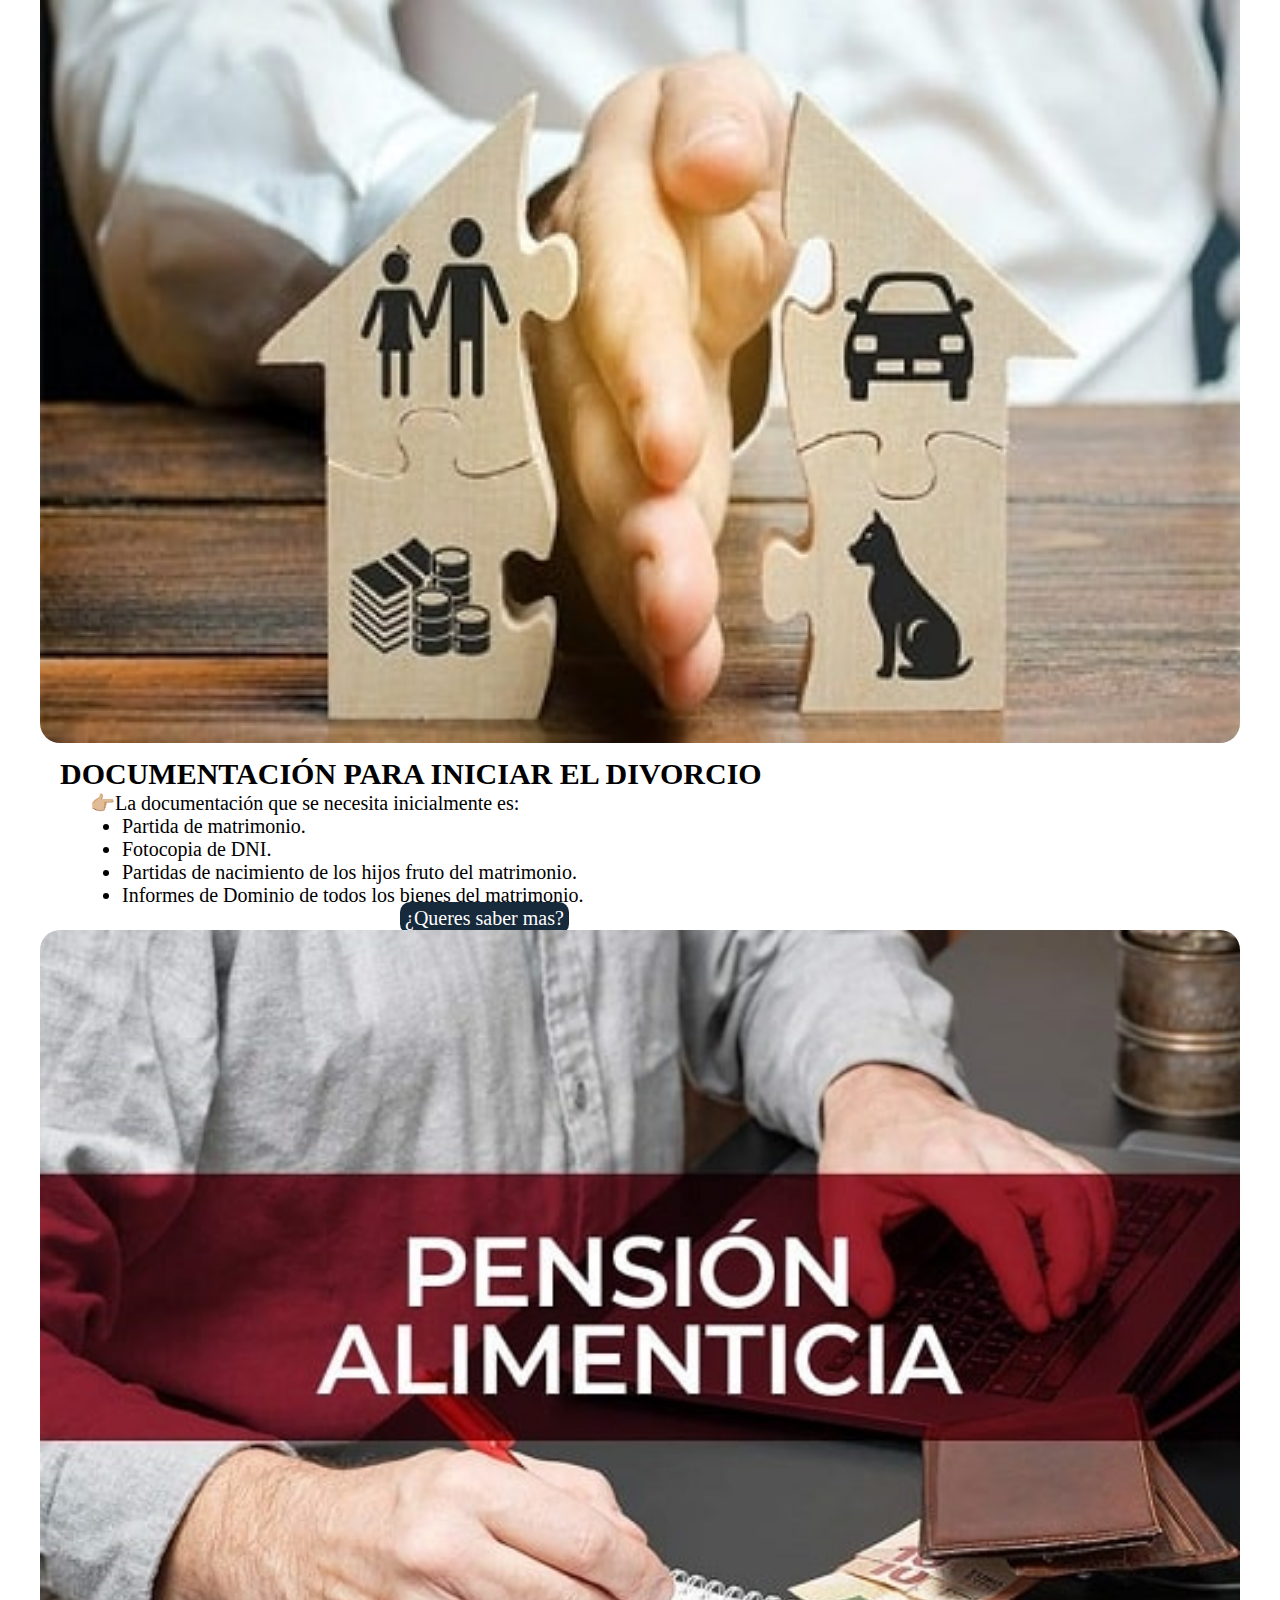
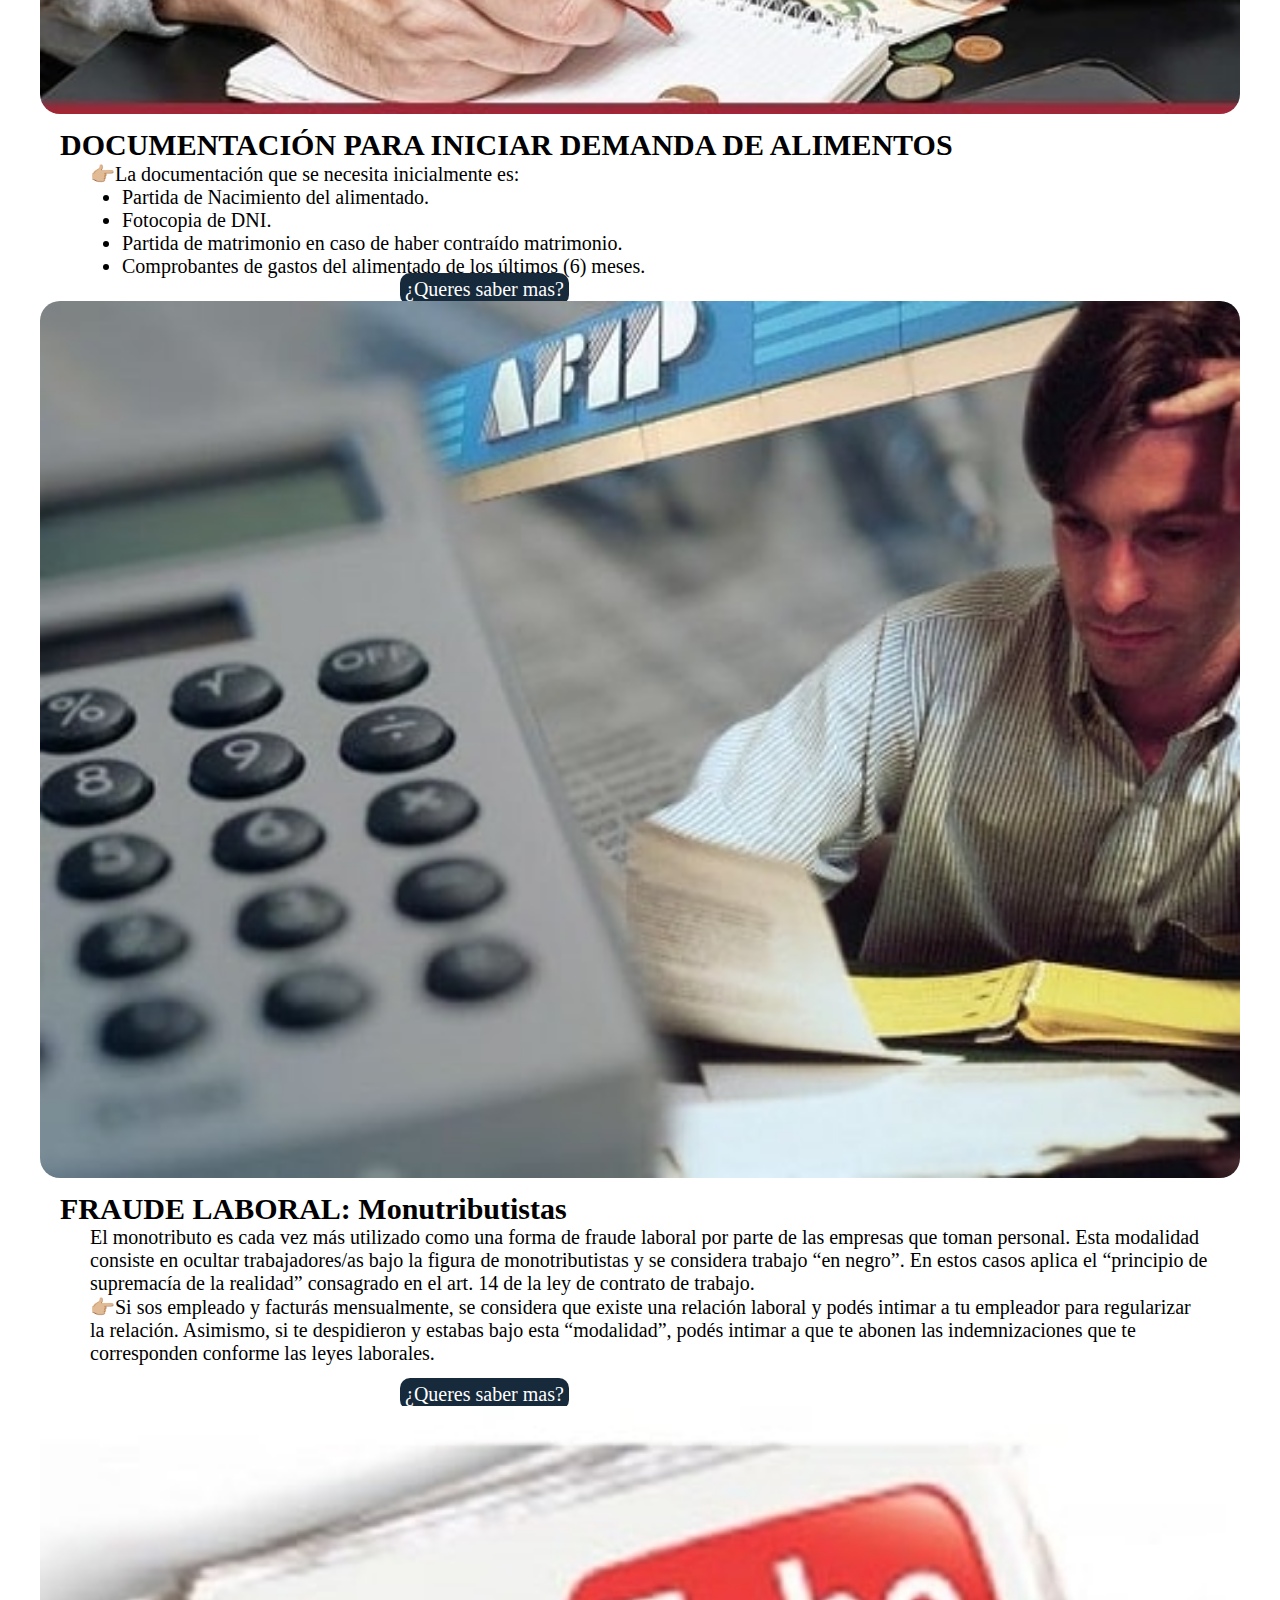
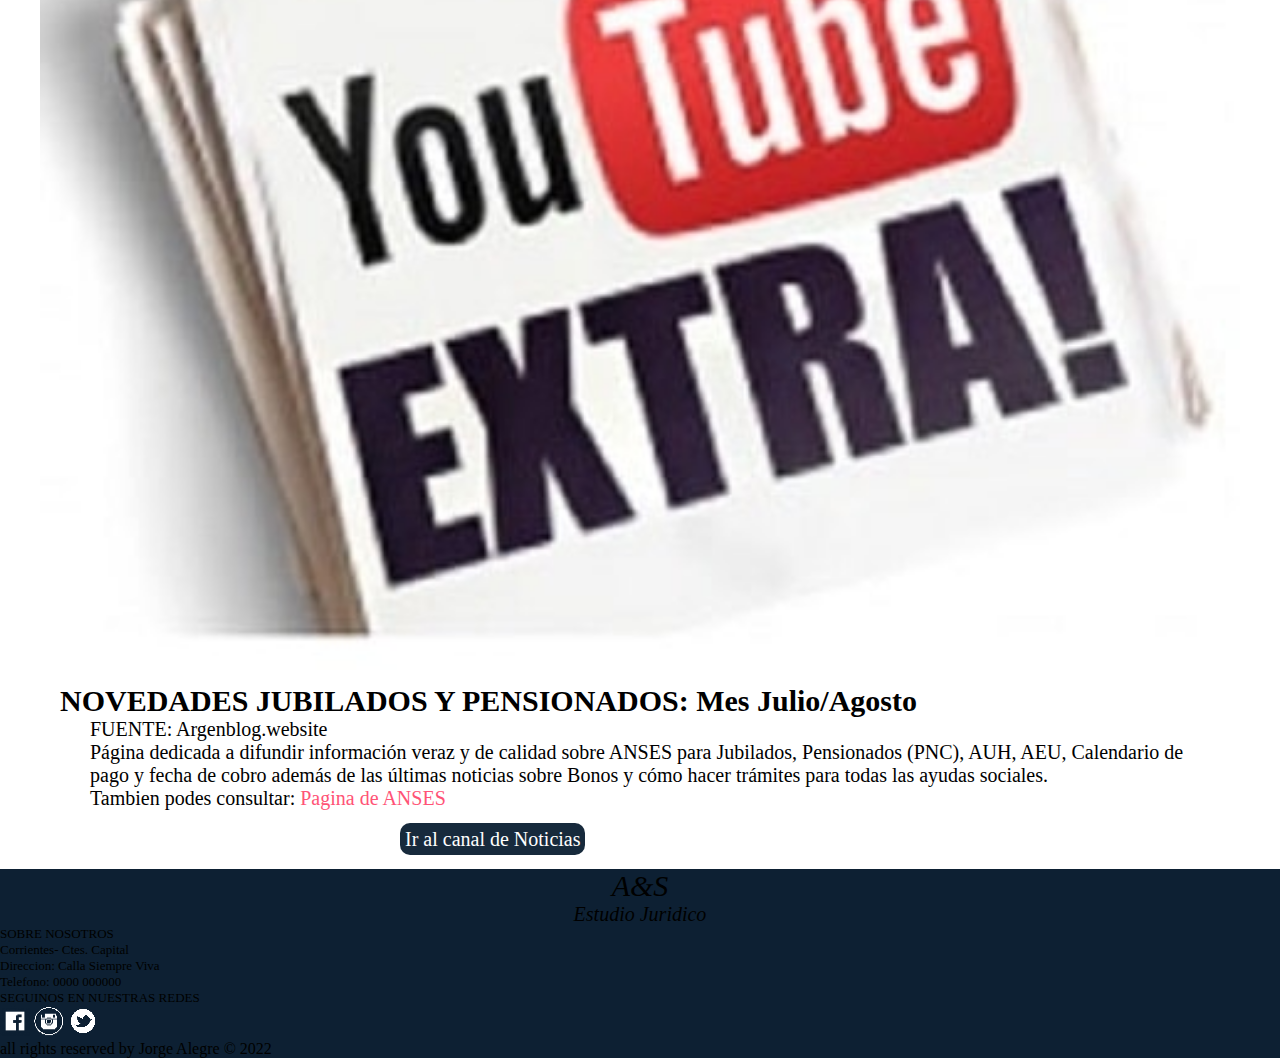
==== commit 7cc0640b: "correcciones 1.1.3" ====
--- a/pages/blog.html
+++ b/pages/blog.html
@@ -70,7 +70,7 @@
                 <div class="row">
                     <div class=" col-12 col-sm-12 col-md-12 col-lg-6  col-xl-6 col-xxl-6">
                         <div class="content-left mt-3 mb-2">
-                            <img src="../img/imagenes/sucesiones.jpg" alt="sucesiones" style="width: 100%; height: 350px; border-radius: 20px;">
+                            <img src="../img/imagenes/sucesiones.jpg" alt="sucesiones" style="border-radius: 20px;" class="galeria__img">
                         </div>
                     </div>
                     <div class=" col-12 col-sm-12 col-md-12 col-lg-6  col-xl-6 col-xxl-6">
@@ -93,7 +93,7 @@
                 <div class="row">
                     <div class=" col-12 col-sm-12 col-md-12 col-lg-6  col-xl-6 col-xxl-6">
                         <div class="content-left my-2">
-                            <img src="../img/galeria/Divorcios-Legal-Mexico.jpg" alt="divorcios" style="width: 100%; height: 350px; border-radius: 20px;">
+                            <img src="../img/galeria/division-bienes.jpg" alt="divorcios" style="border-radius: 20px;" class="galeria__img">
                         </div>
                     </div>
                     <div class=" col-12 col-sm-12 col-md-12 col-lg-6  col-xl-6 col-xxl-6">
@@ -115,7 +115,7 @@
                 <div class="row">
                     <div class=" col-12 col-sm-12 col-md-12 col-lg-6  col-xl-6 col-xxl-6">
                         <div class="content-left my-2">
-                            <img src="../img/imagenes/pension alimenticia.jpg" alt="pension alimenticia" style="width: 100%; height: 350px; border-radius: 20px;">
+                            <img src="../img/imagenes/pension alimenticia.jpg" alt="pension alimenticia" style="border-radius: 20px;" class="galeria__img">
                         </div>
                     </div>
                     <div class=" col-12 col-sm-12 col-md-12 col-lg-6  col-xl-6 col-xxl-6">
@@ -137,7 +137,7 @@
                 <div class="row">
                     <div class=" col-12 col-sm-12 col-md-12 col-lg-6  col-xl-6 col-xxl-6">
                         <div class="content-left my-2">
-                            <img src="../img/imagenes/fraude monotributo.jpg" alt="cuando el monotributo es fraude laboral " style="width: 100%; height: 350px; border-radius: 20px;">
+                            <img src="../img/imagenes/fraude monotributo.jpg" alt="cuando el monotributo es fraude laboral " style="border-radius: 20px;" class="galeria__img">
                         </div>
                     </div>
                     <div class=" col-12 col-sm-12 col-md-12 col-lg-6  col-xl-6 col-xxl-6">
@@ -165,7 +165,7 @@
                 <div class="row">
                     <div class=" col-12 col-sm-12 col-md-12 col-lg-6  col-xl-6 col-xxl-6">
                         <div class="content-left my-2">
-                            <img src="../img/imagenes/youtube-news.jpg" alt="youtube noticias mes a mes" style="width: 100%; height: 350px; border-radius: 20px;">
+                            <img src="../img/imagenes/youtube-news.jpg" alt="youtube noticias mes a mes" style="border-radius: 20px;" class="galeria__img">
                         </div>
                     </div>
                     <div class=" col-12 col-sm-12 col-md-12 col-lg-6  col-xl-6 col-xxl-6">
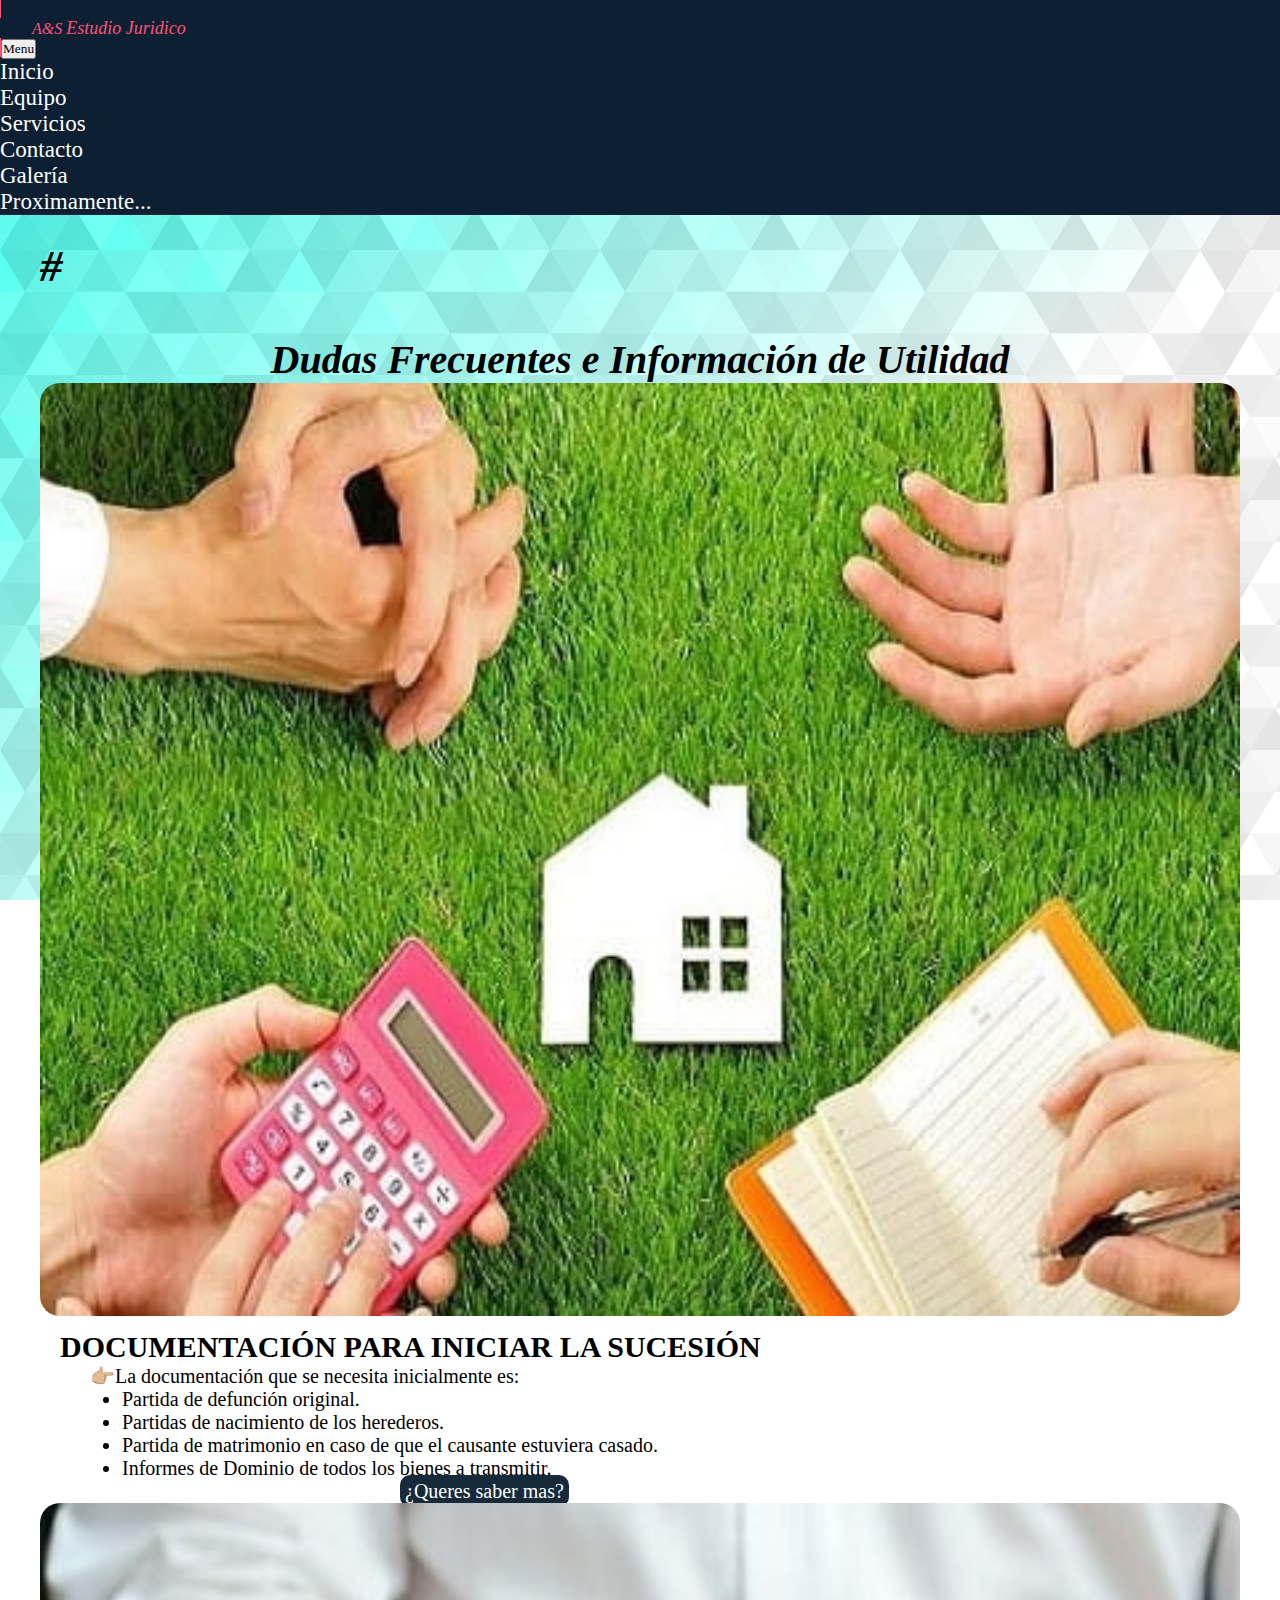
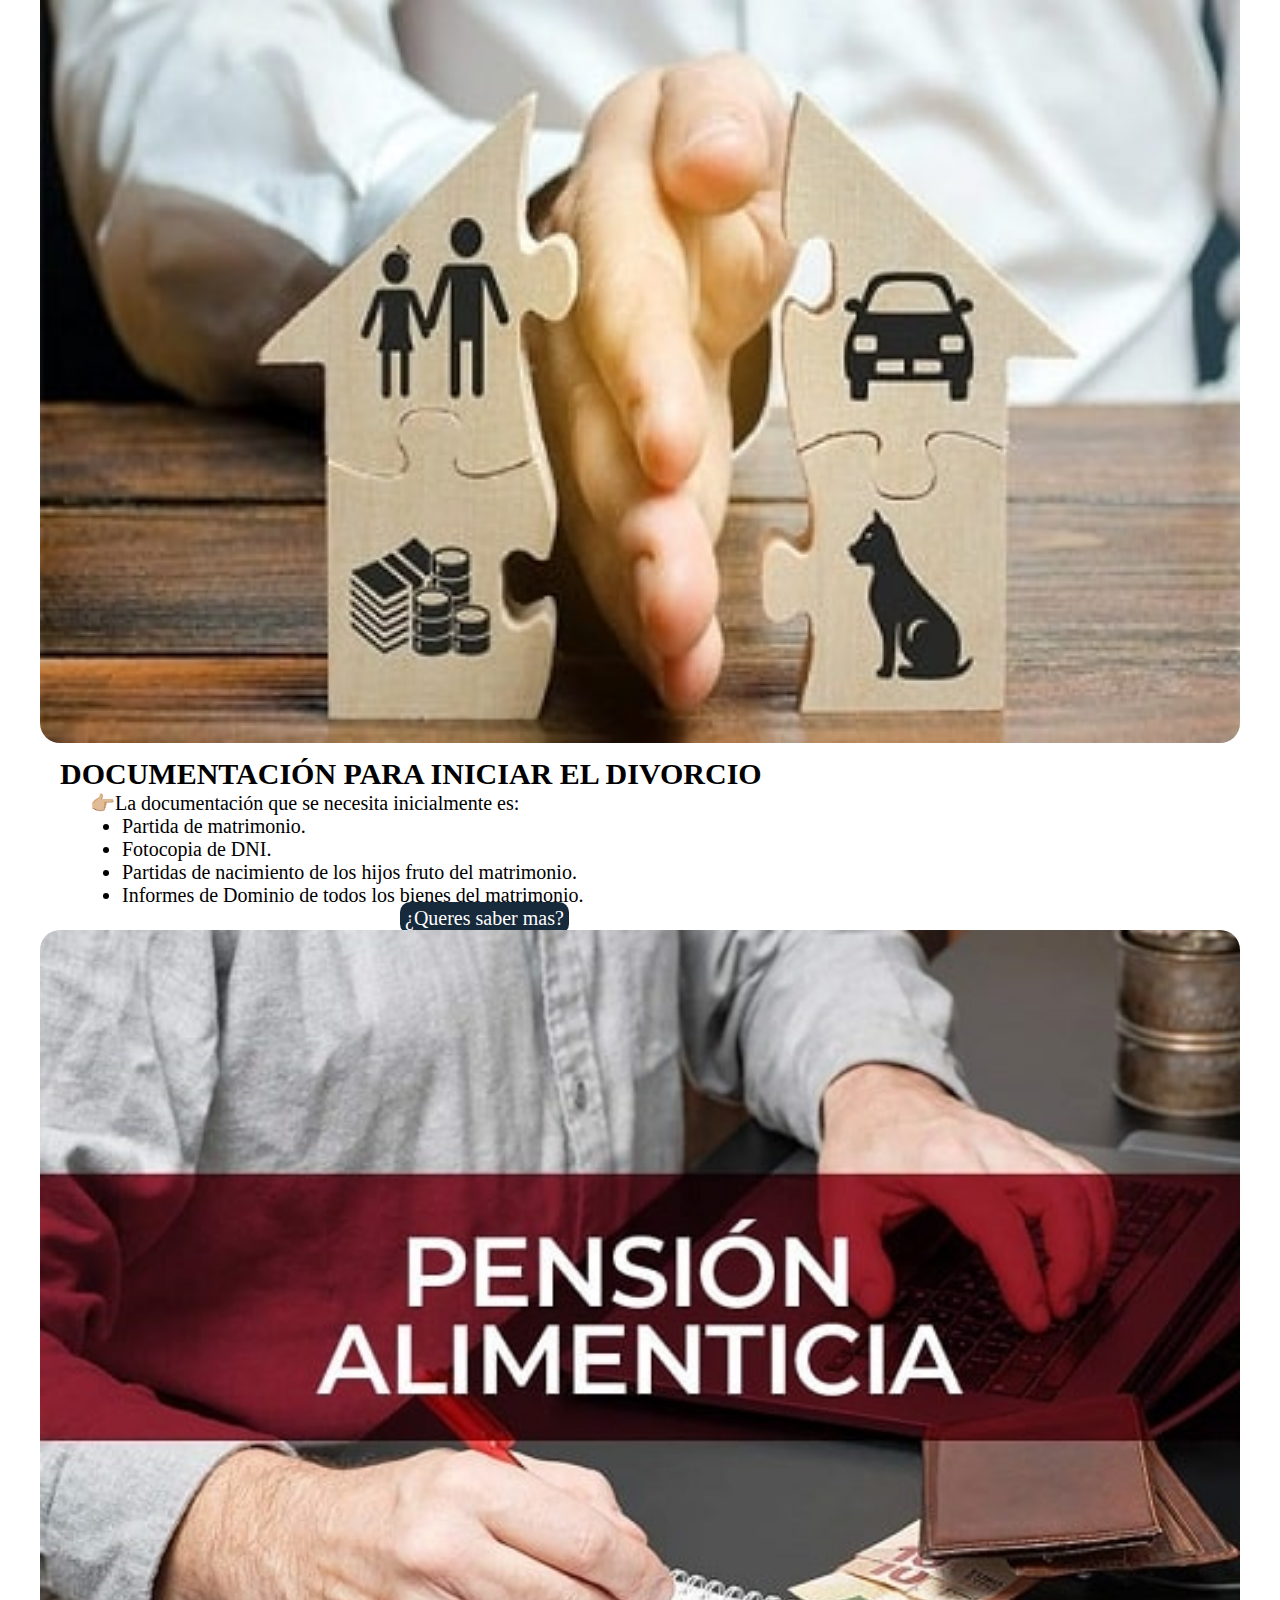
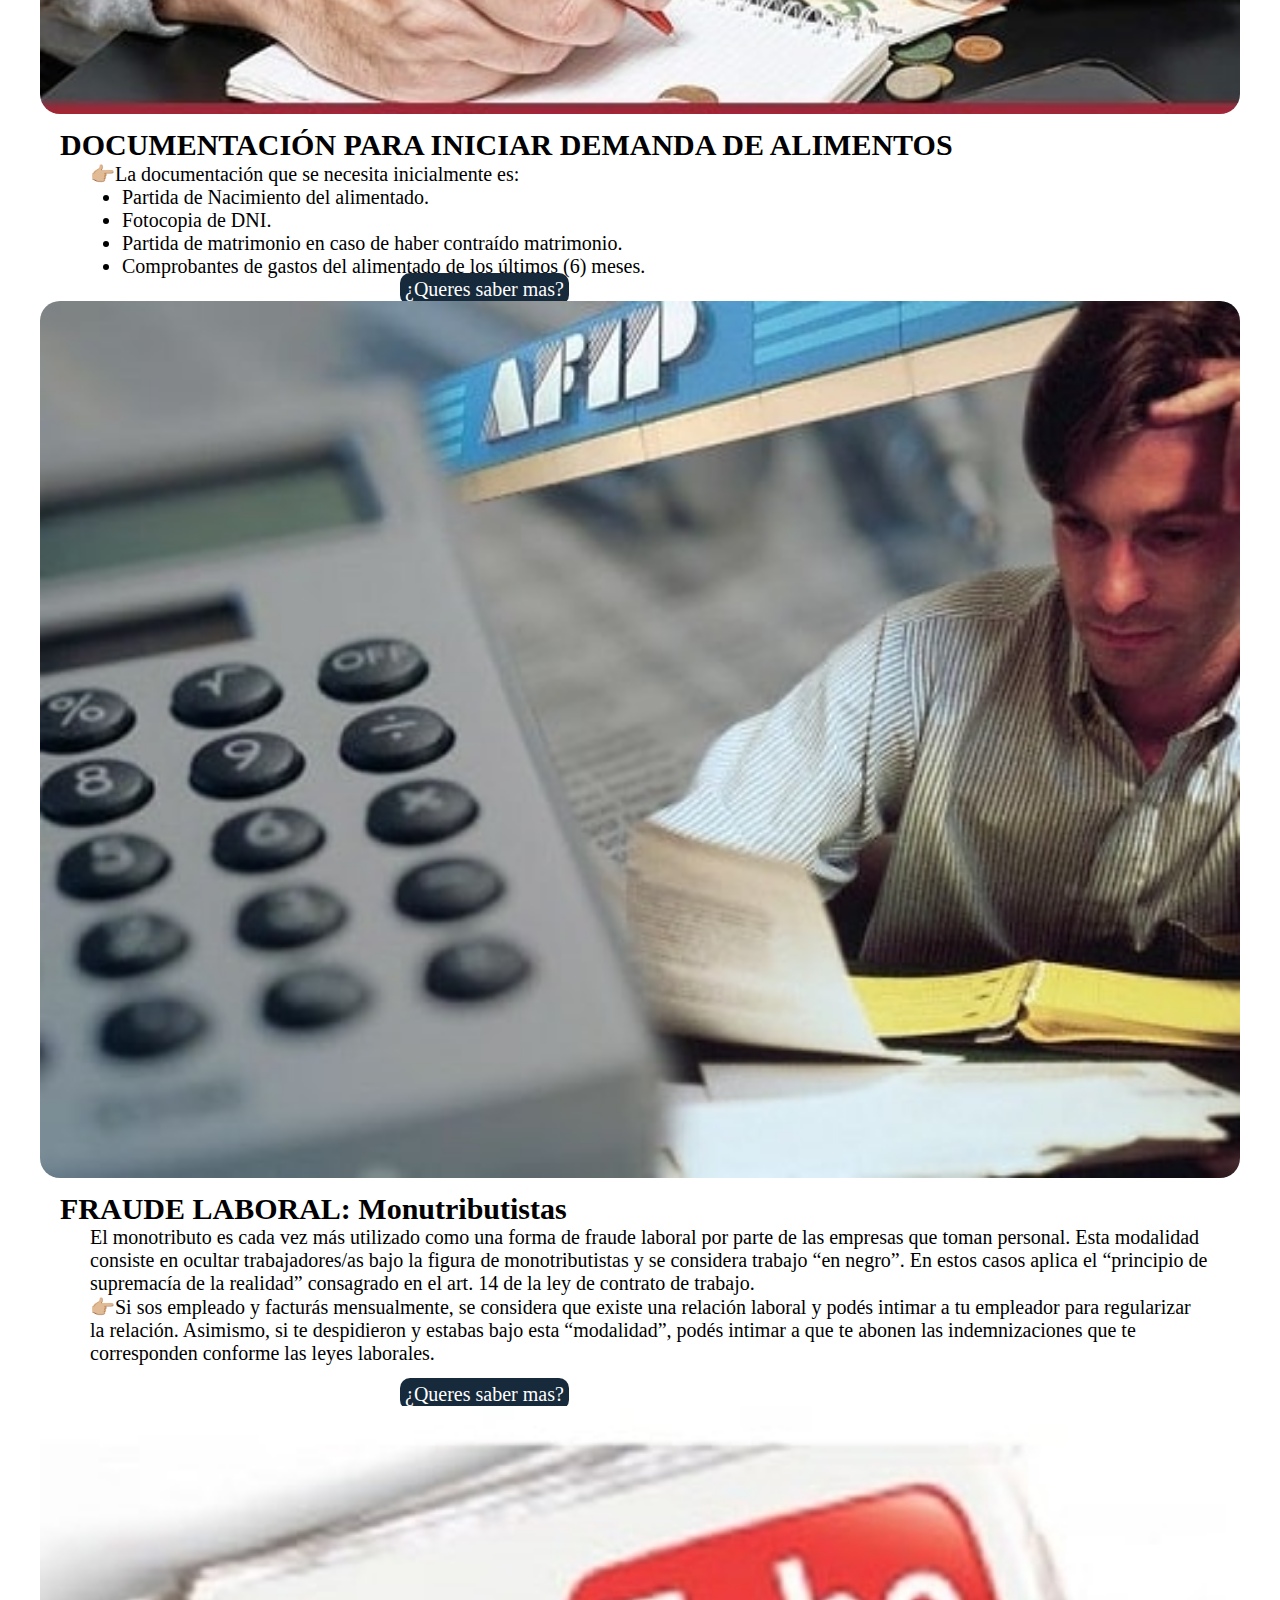
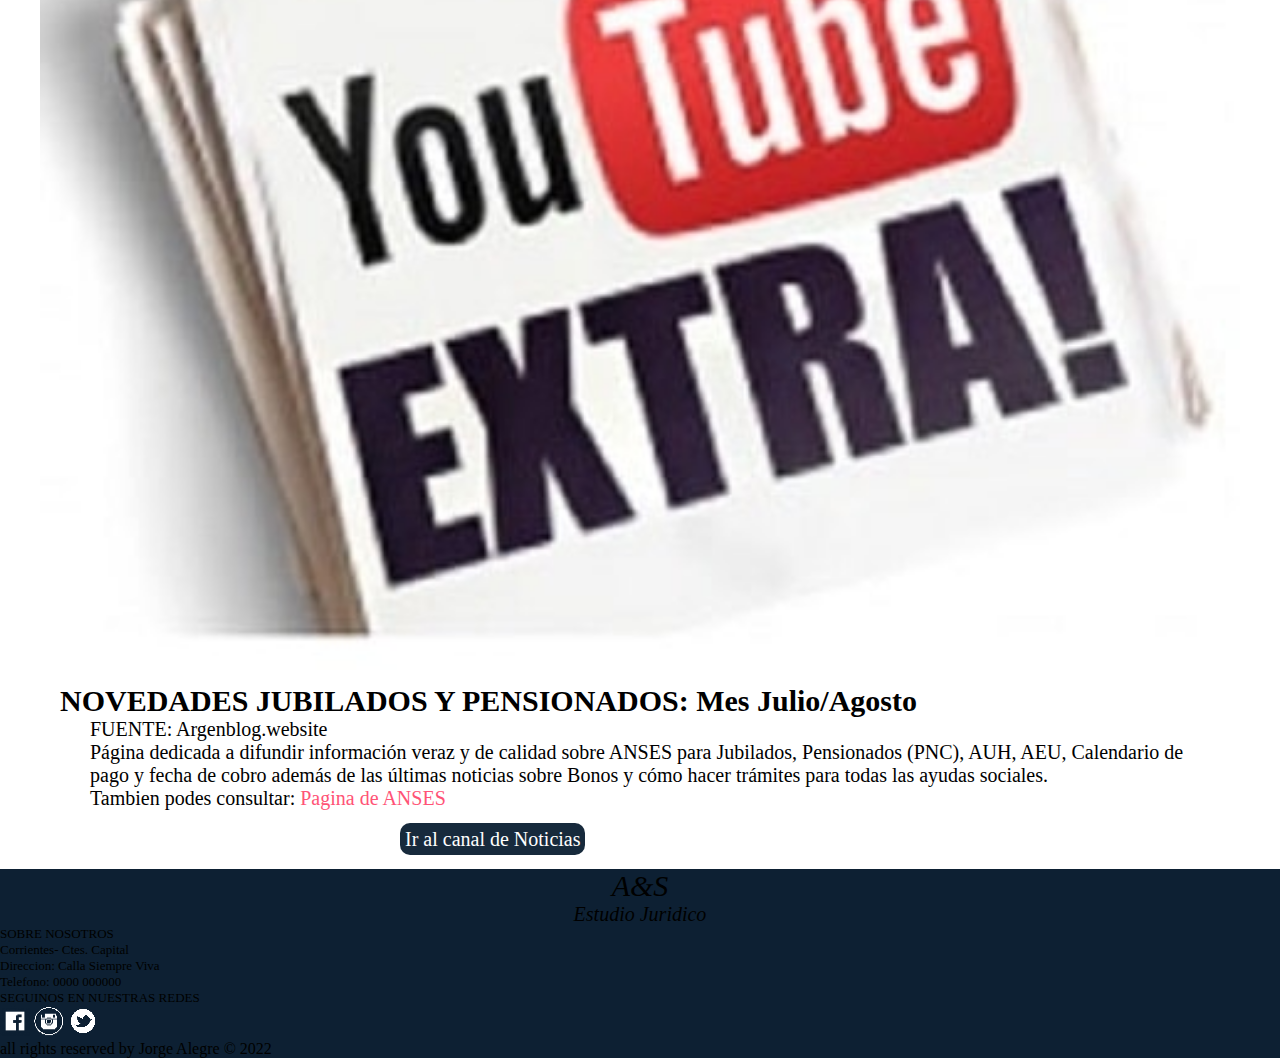
==== commit 15da1b70: "correccion menor y borrado sitimap" ====
--- a/pages/blog.html
+++ b/pages/blog.html
@@ -37,10 +37,10 @@
                 <div class="navbar-nav ">
                     <ul class="navbar-nav">
                         <li class="nav-item">
-                            <a class="nav-item nav-link" href="../index.html">Home</a>
-                        </li>
-                        <li class="nav-item">
-                            <a class="nav-item nav-link" href="./staff.html">Staff</a>
+                            <a class="nav-item nav-link" href="../index.html">Inicio</a>
+                        </li>
+                        <li class="nav-item">
+                            <a class="nav-item nav-link" href="./staff.html">Equipo</a>
                         </li>
                         <li class="nav-item">
                             <a class="nav-item nav-link" href="./servicios.html">Servicios</a>
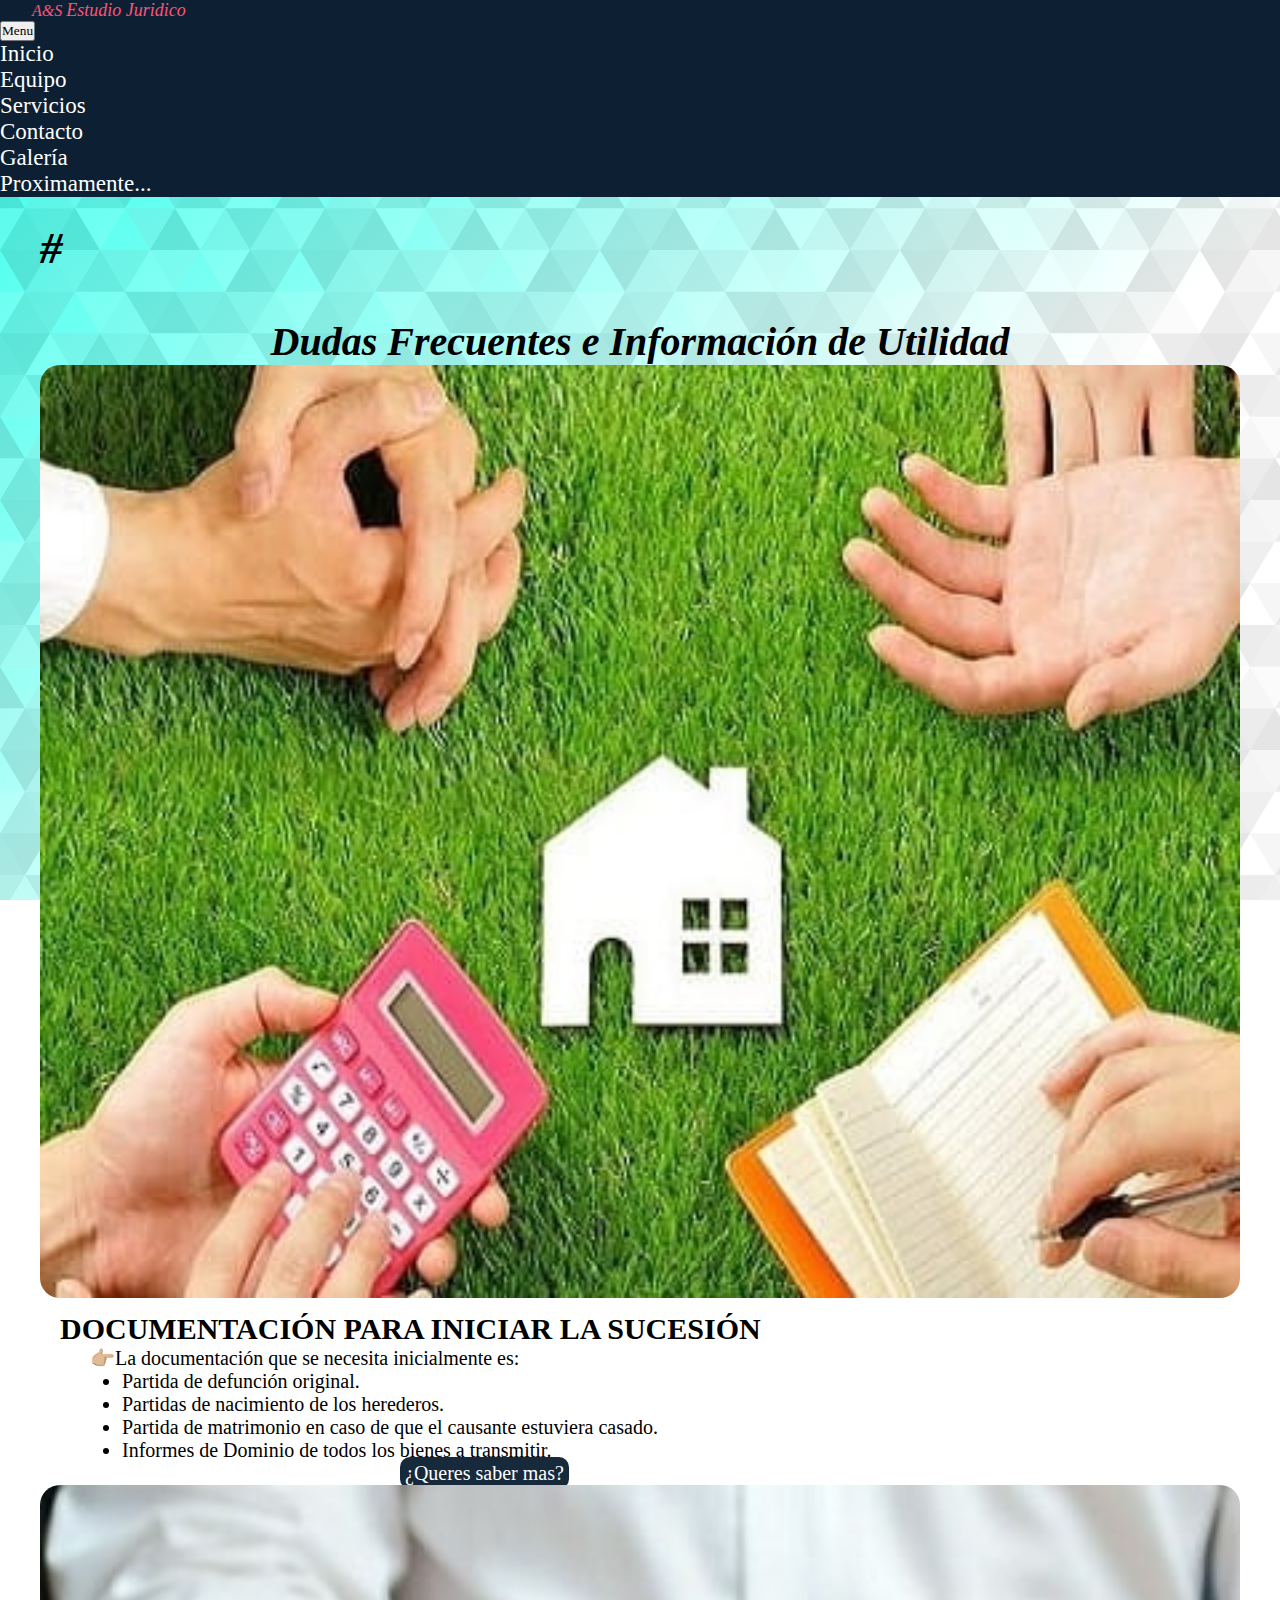
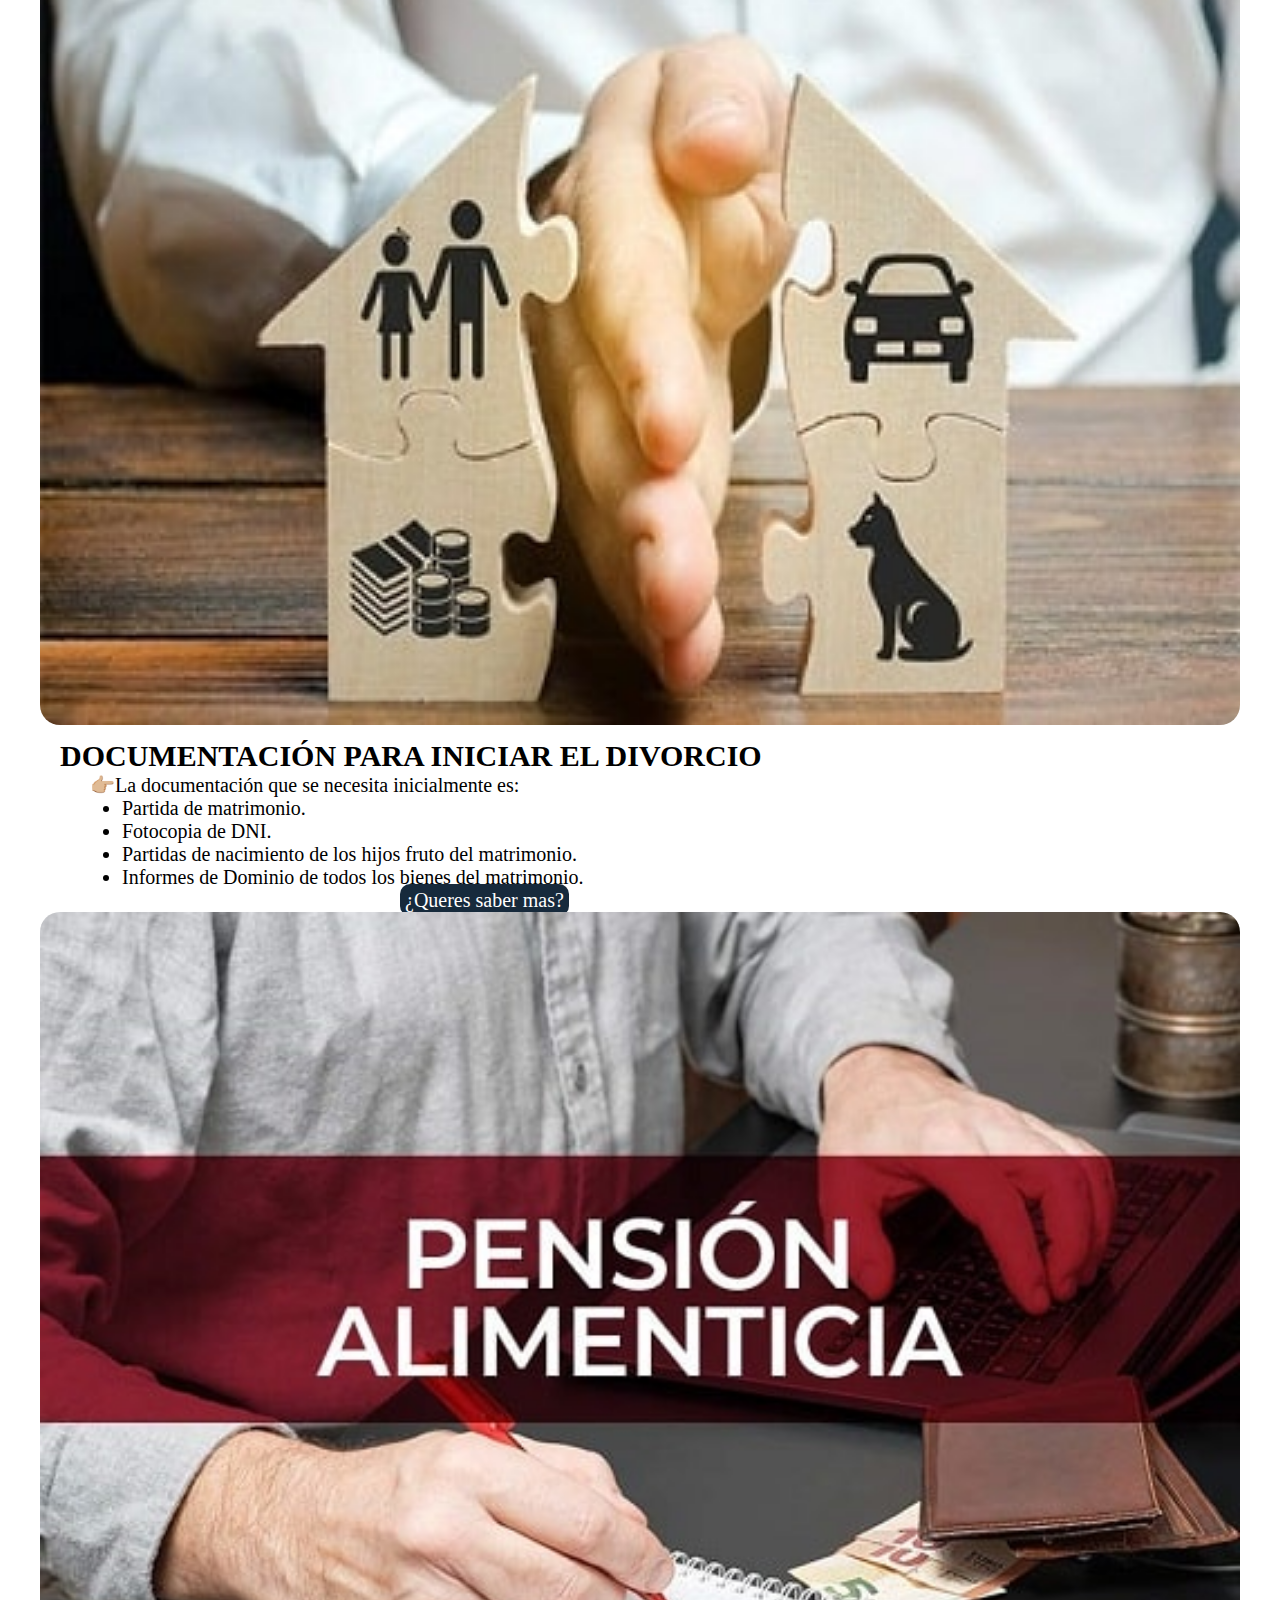
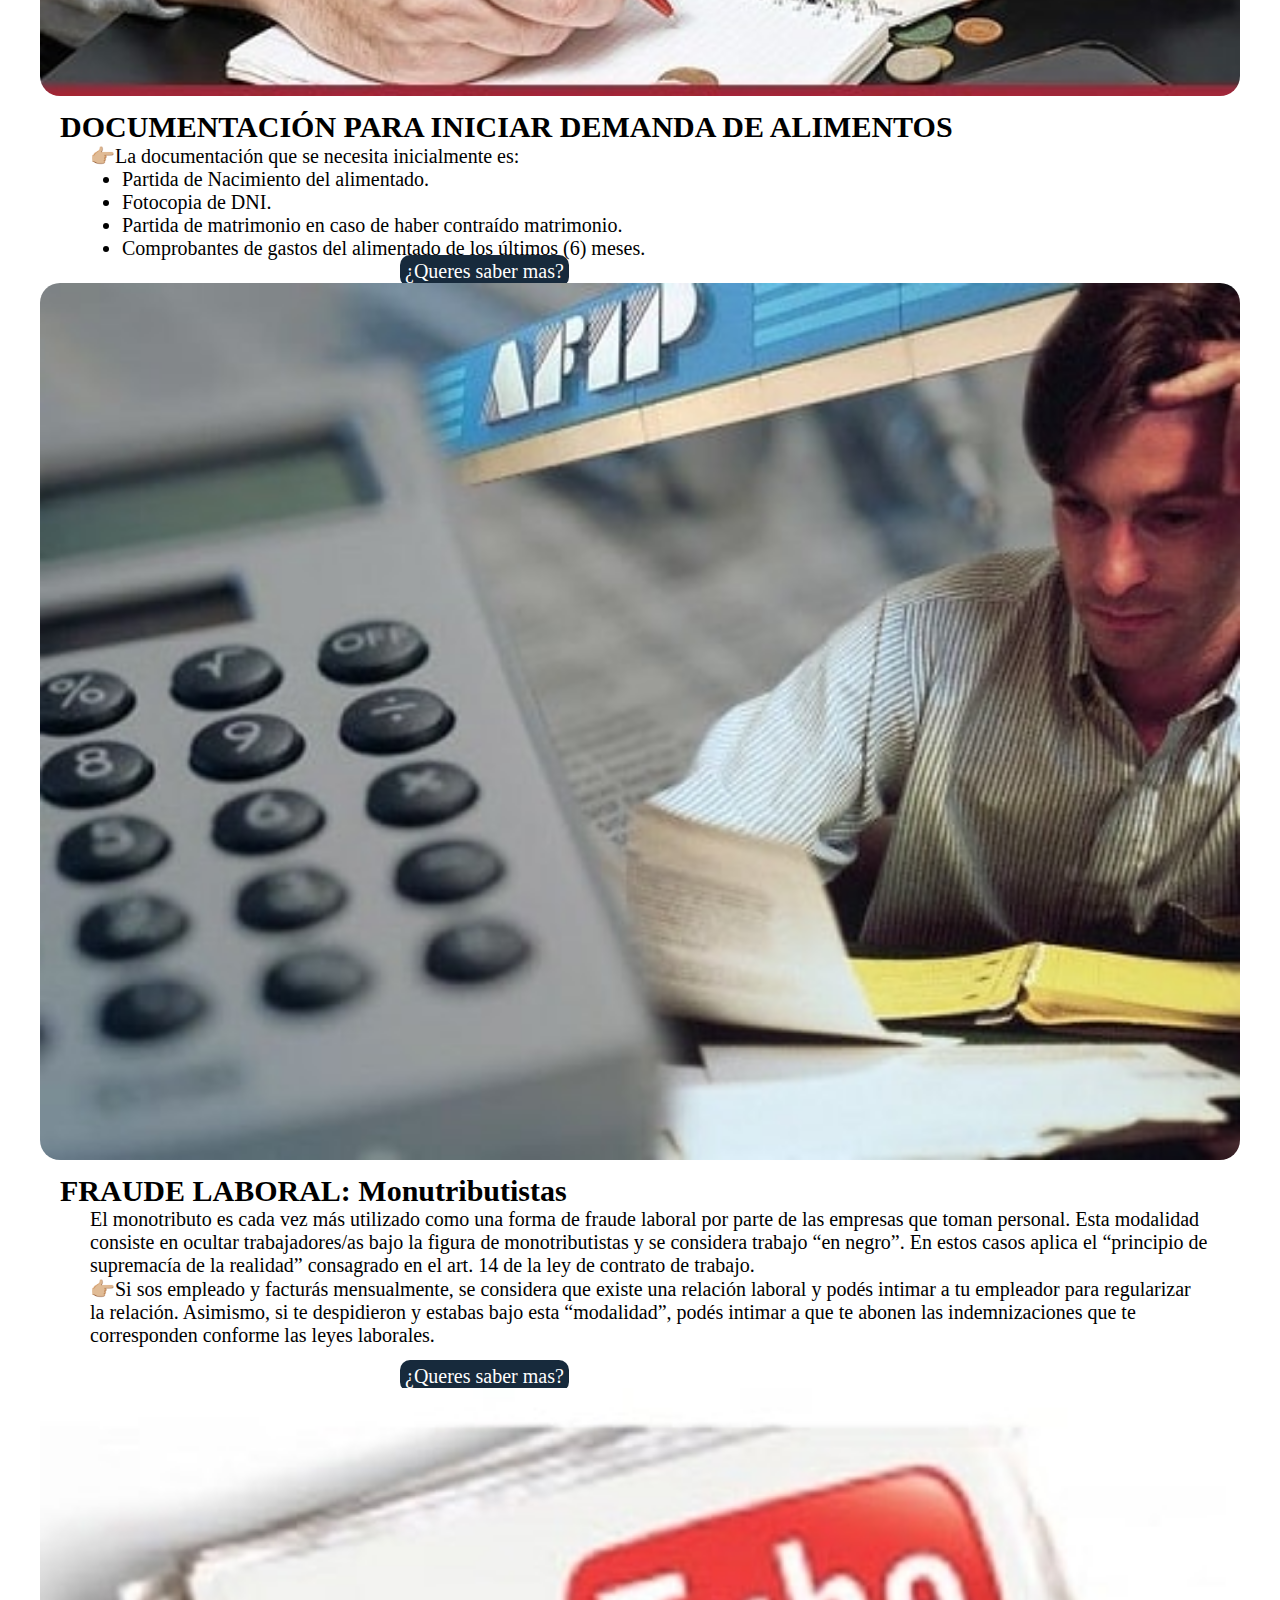
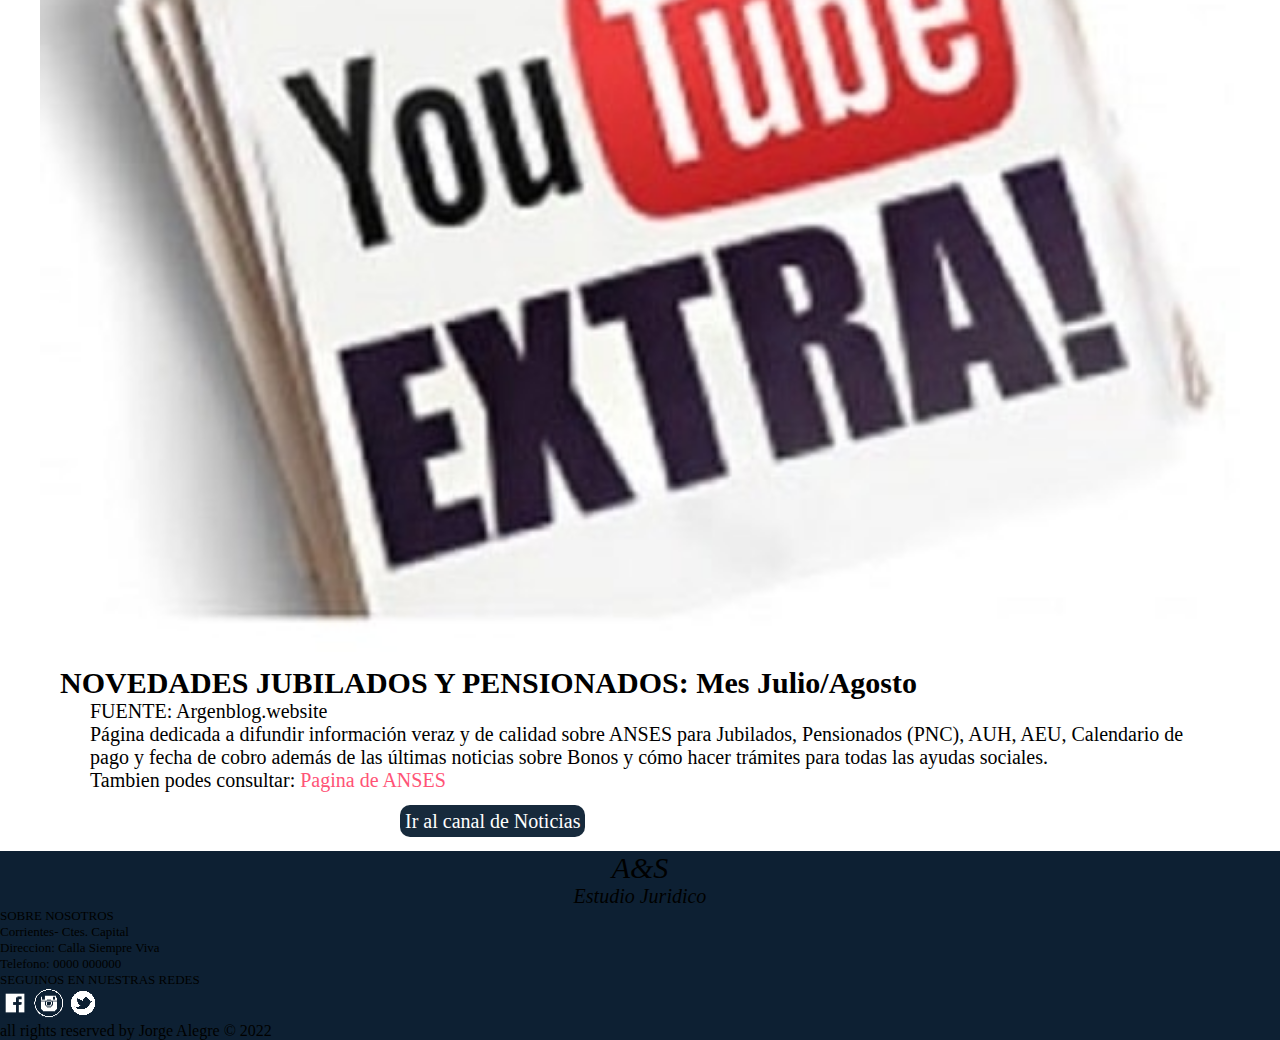
==== commit 168765d0: "optimizacion 1.2.2" ====
--- a/pages/blog.html
+++ b/pages/blog.html
@@ -200,7 +200,7 @@
                 </div>
                 <div class=" col-xl-4 col-md-4 col-ms-6 col-6">
                     <p class="h5 footer_p">SEGUINOS EN NUESTRAS REDES</p>
-                    <div class="red-social mx-auto">
+                    <div class="container-fluid mx-auto">
                         <a href="https://es-la.facebook.com/" target="_blank">
                             <img src="../img/Iconos/facebook-blanco-icon.png" alt="facebook-icon" class="footer_icon">
                         </a>
--- a/css/style1.css
+++ b/css/style1.css
@@ -19,8 +19,8 @@
 
 a:hover {
   color: #FF5376;
-  border: solid 1px #FF5376;
-  text-decoration: none; }
+  text-decoration: none;
+  border-radius: 20px; }
 
 .visited_item:visited {
   color: white;
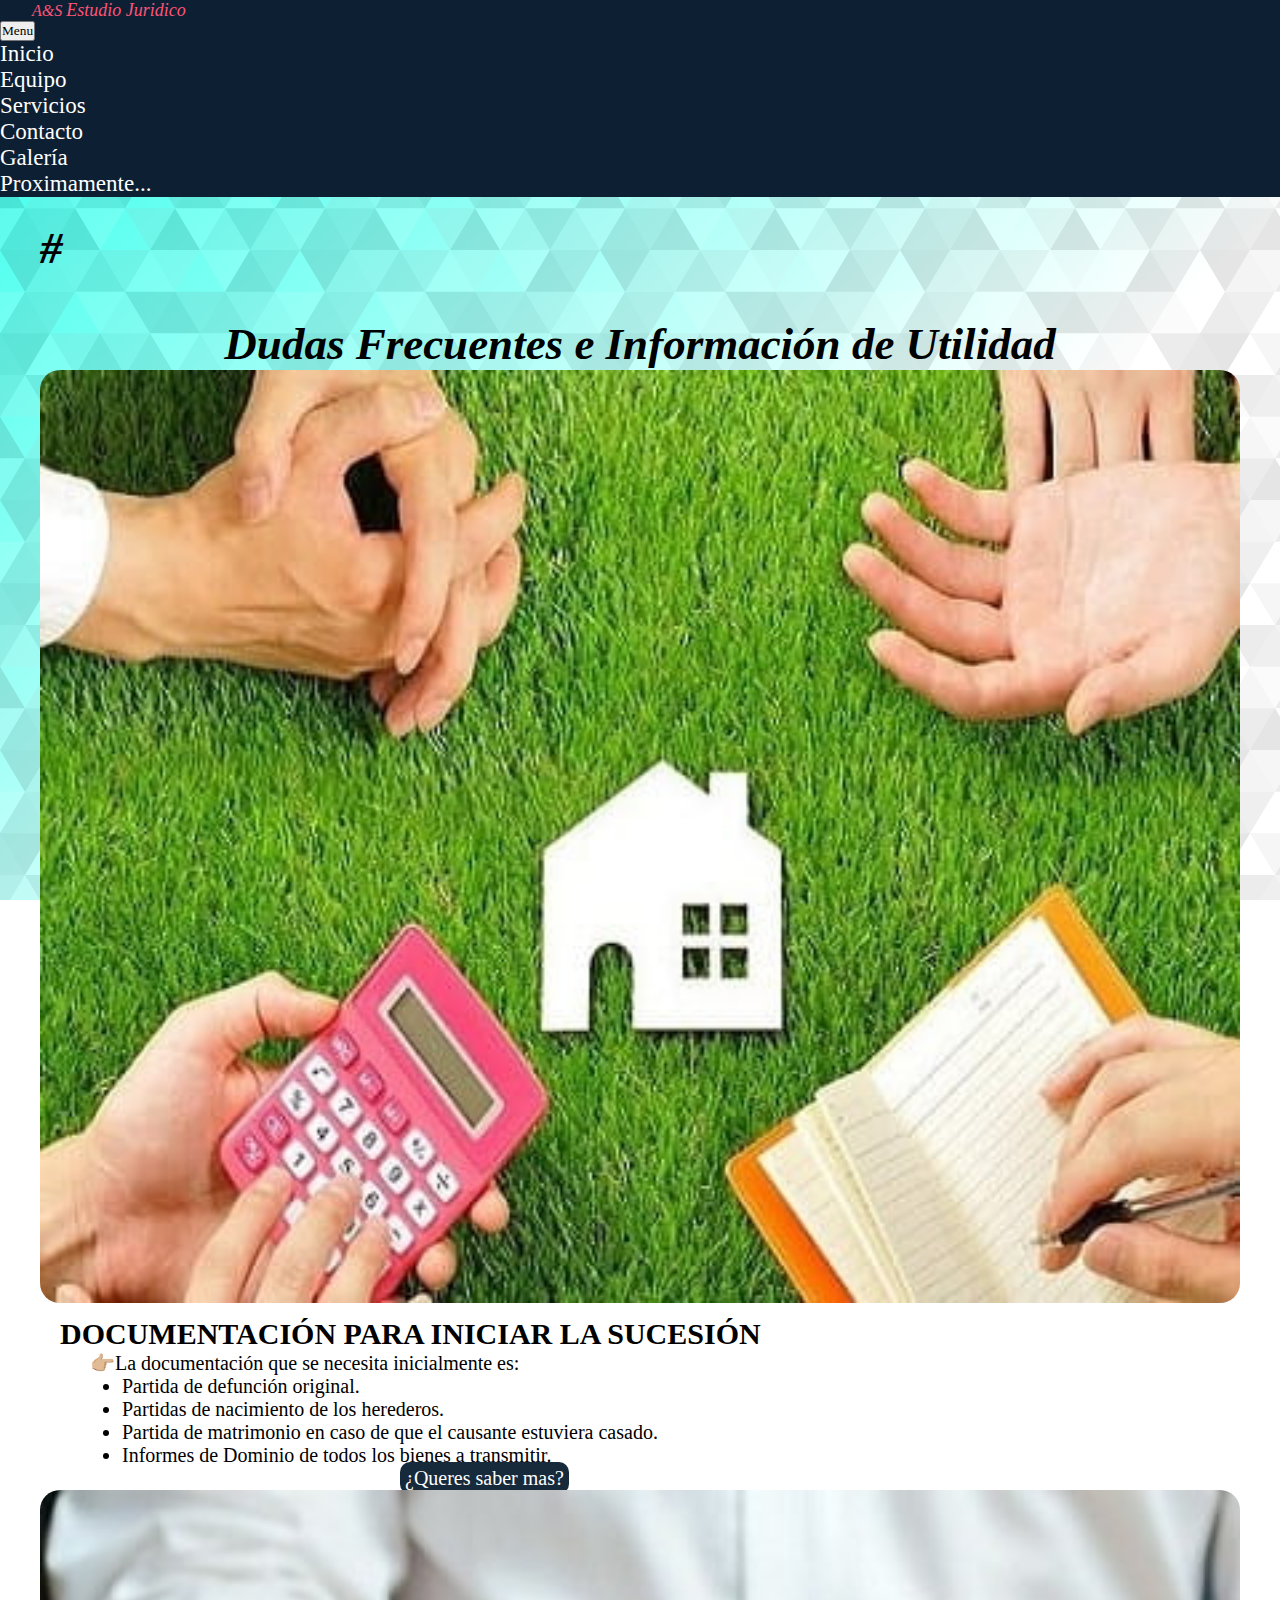
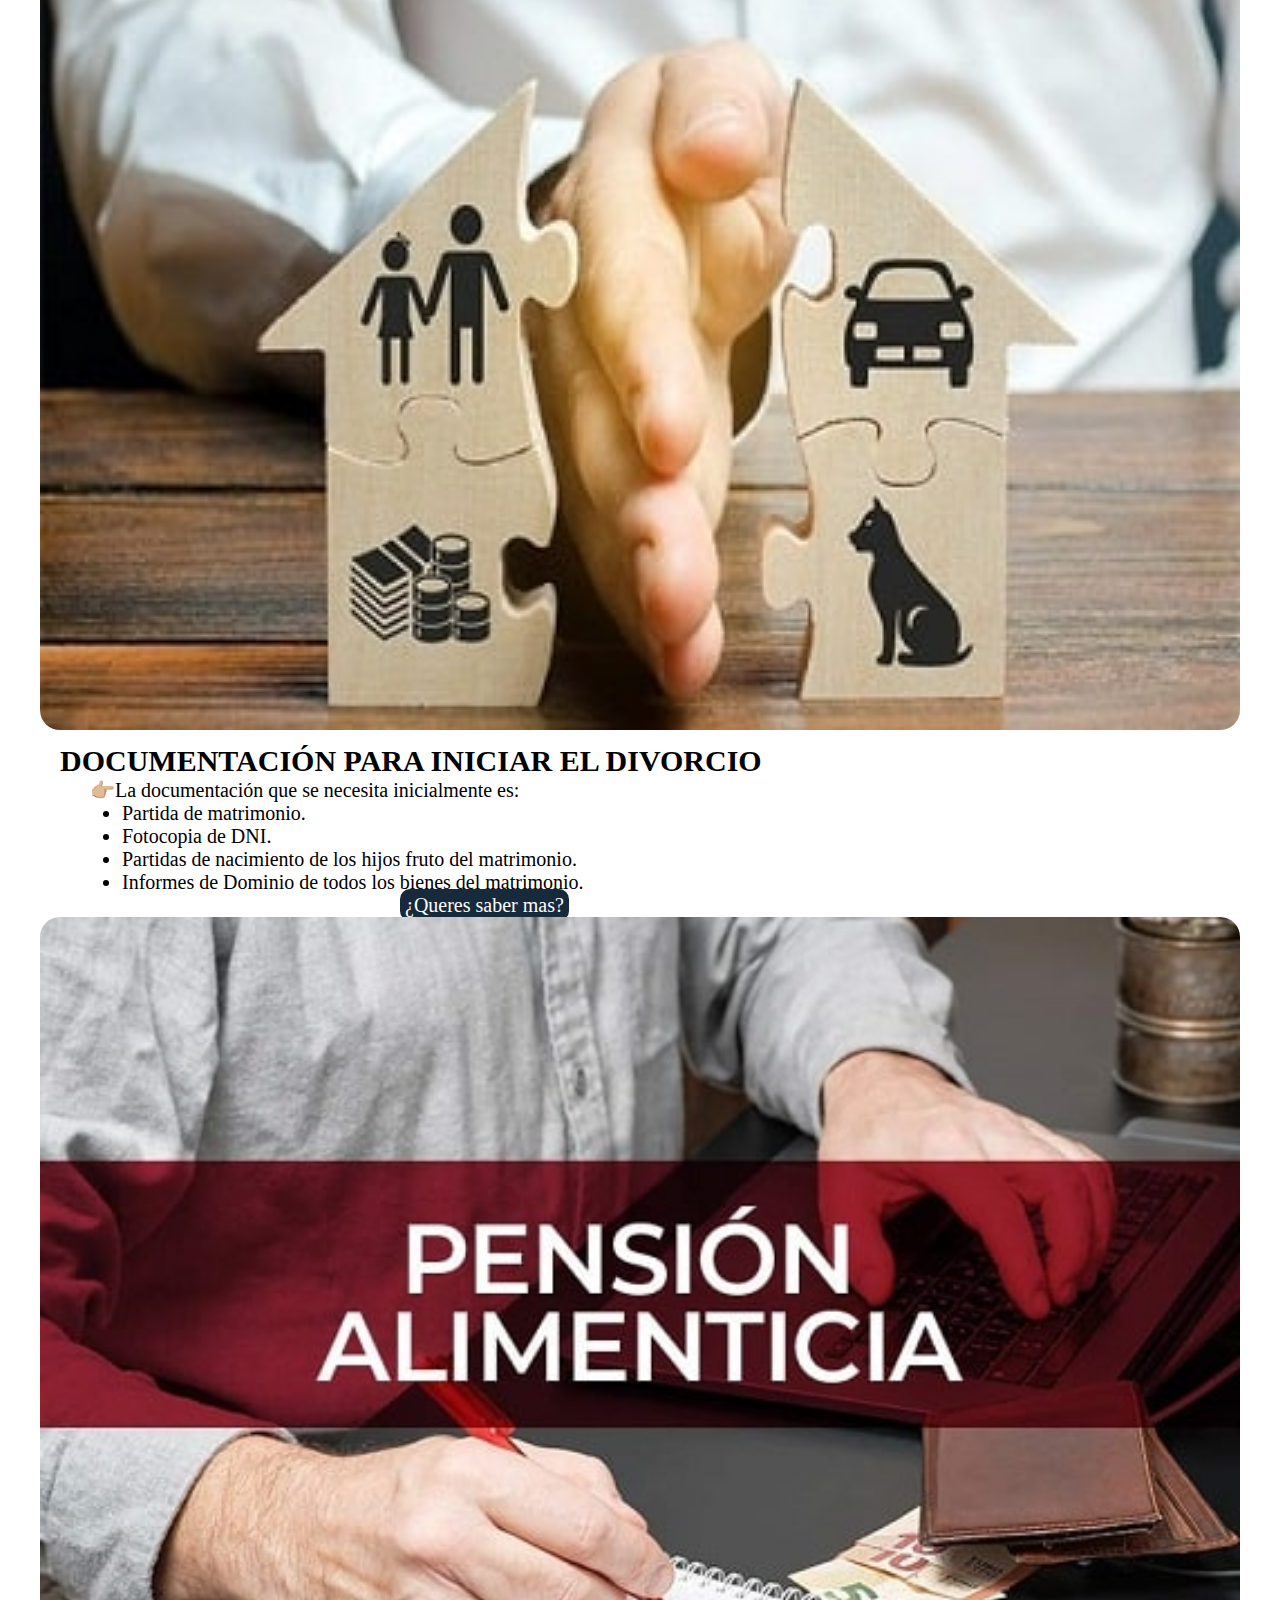
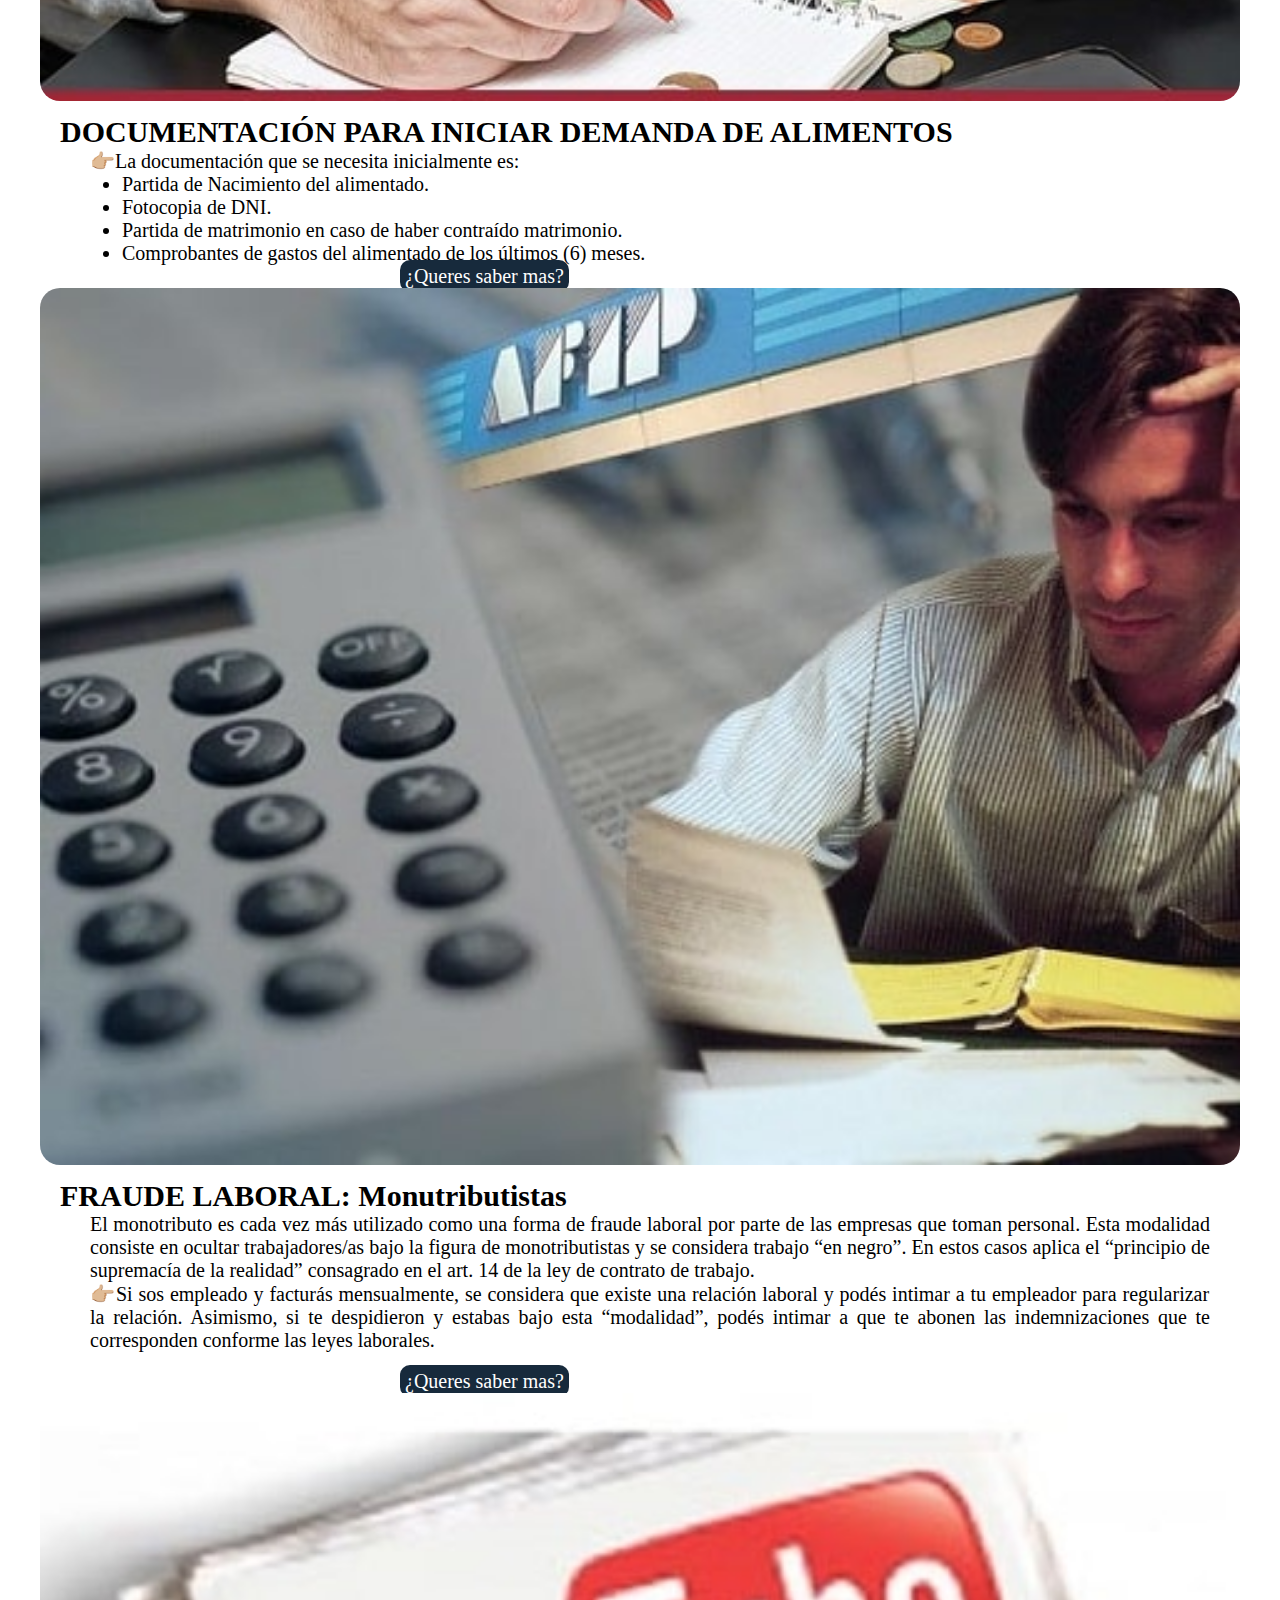
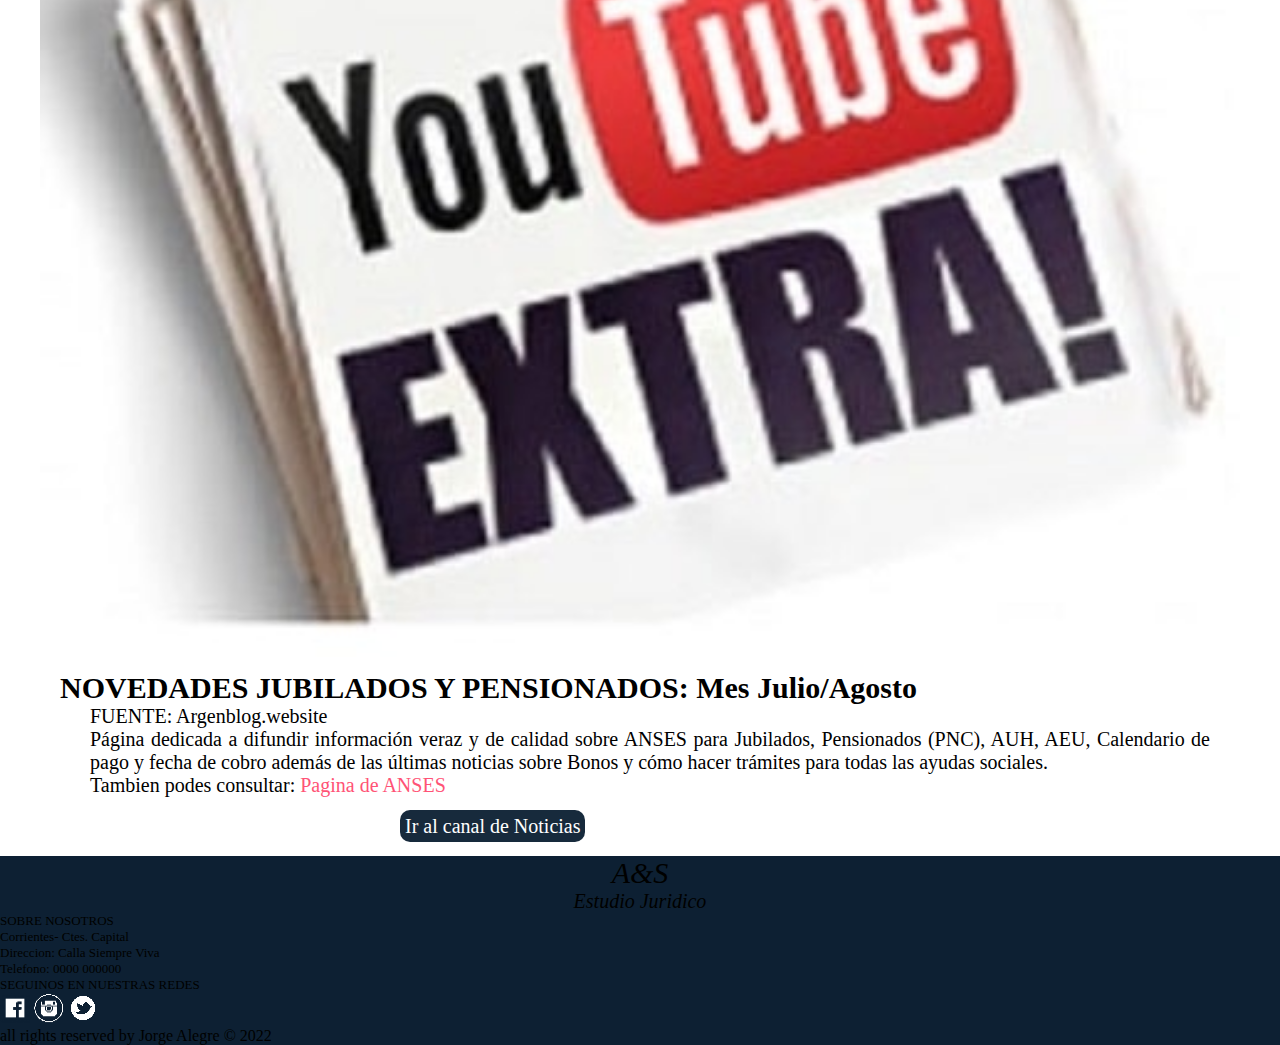
==== commit 756f9027: "optimizacion 1.1.3" ====
--- a/pages/blog.html
+++ b/pages/blog.html
@@ -30,7 +30,7 @@
                         style="font-size: 18px;">Estudio
                         Juridico</span></p>
             </a>
-            <button class="navbar-toggler" type="button" data-bs-toggle="collapse" aria-label="menu" data-bs-target="#opciones">
+            <button class="navbar-toggler" type="button" data-bs-toggle="collapse" aria-label="menu" data-bs-target="#opciones" style="margin-right: 2rem;">
                 <span aria-hidden="true"> Menu</span>
             </button>
             <div class="collapse navbar-collapse justify-content-md-end" id="opciones">
--- a/css/style1.css
+++ b/css/style1.css
@@ -57,7 +57,7 @@
   background-attachment: fixed;
   background-size: cover; }
   .cuerpo_p {
-    text-align: left;
+    text-align: justify;
     font-size: 20px;
     padding-left: 2rem;
     margin-right: 30px;
@@ -66,7 +66,7 @@
     color: black;
     text-align: center;
     font-style: italic;
-    font-size: 40px;
+    font-size: 45px;
     padding: 2vh 2vw 0 2vw; }
   .cuerpo_h2 {
     color: black;
@@ -116,6 +116,14 @@
   border-radius: 20px;
   margin: 10px; }
 
+.form_h3 {
+  color: white;
+  text-align: left;
+  font-style: italic;
+  font-size: 25px;
+  width: 100%;
+  margin: 5px 0 0px 10px; }
+
 .form_p {
   text-align: left;
   font-size: 20px;
@@ -124,8 +132,15 @@
   margin-left: 18px;
   color: white; }
 
+.form_pleceholder {
+  width: 100%;
+  margin-right: 10px;
+  margin-bottom: 1rem;
+  font-style: italic; }
+
 .f_btn {
   float: right;
+  margin-top: 1rem;
   margin-right: 10px;
   margin-bottom: 10px; }
   .f_btn_seleccion {
@@ -145,7 +160,13 @@
 
 .style-file {
   display: flexbox;
-  max-width: 170px; }
+  max-width: 170px;
+  border-radius: 15px; }
+
+.style_1 {
+  font-size: 20px;
+  padding-left: 10px;
+  padding-right: 10px; }
 
 /* ------------------------------------ /Contact----------------------------------- */
 /* --------------------------------- Blog --------------------------------------------- */
@@ -185,12 +206,14 @@
 
 .galeria--items {
   position: relative;
-  border: solid black; }
+  border: solid black;
+  border-radius: 20px; }
 
 .galeria__img {
   width: 100%;
   height: 100%;
-  object-fit: cover; }
+  object-fit: cover;
+  border-radius: 20px; }
 
 .item_name {
   position: absolute;
@@ -204,7 +227,8 @@
 
 .galeria--items:hover {
   filter: opacity(0.9);
-  transform: scale(1.04); }
+  transform: scale(1.04);
+  border-radius: 20px; }
 
 .galeria--items:nth-child(2) {
   grid-column-start: span 2; }
